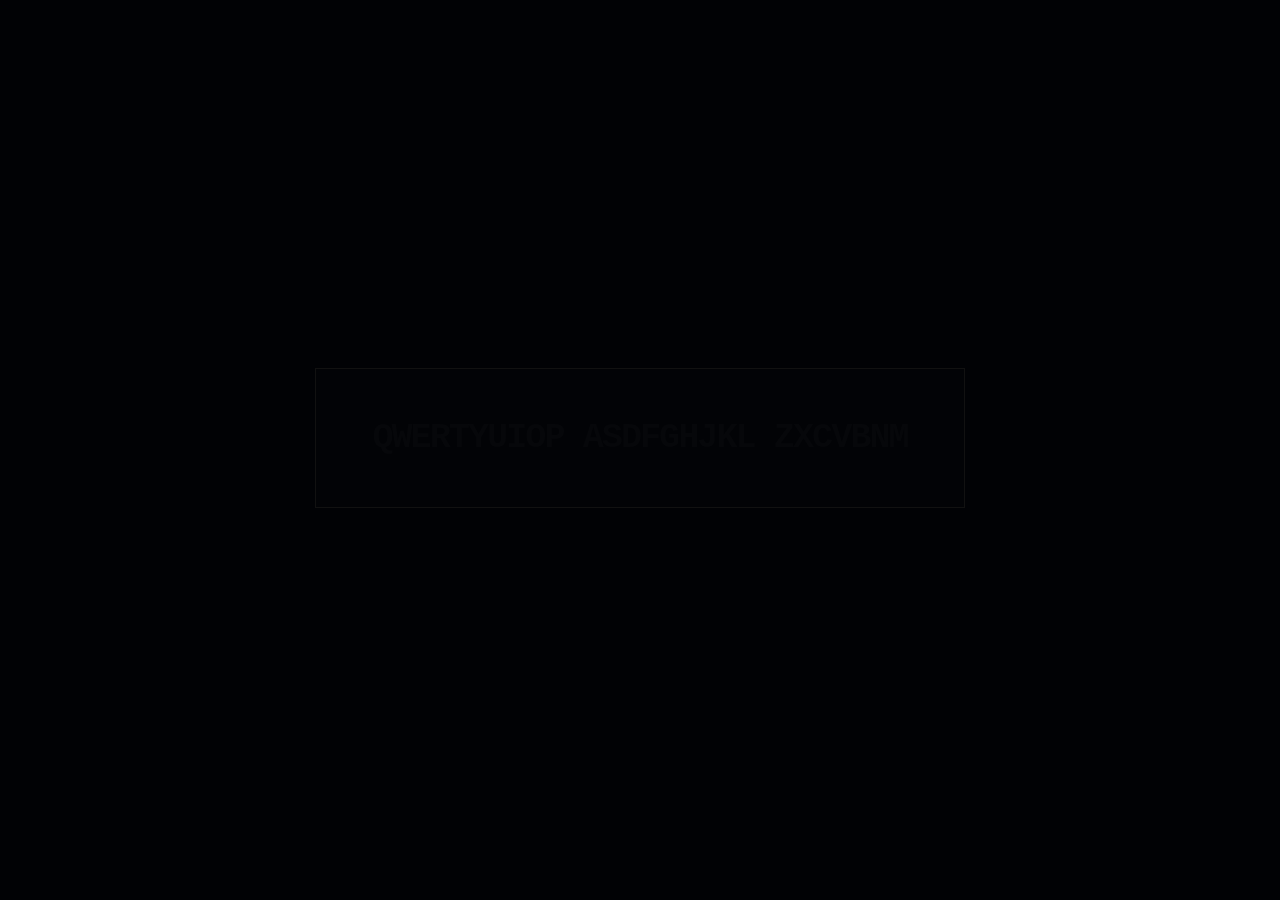
==== index.html @ 0f481fc5 "Update stage comments in index.html" ====
<!DOCTYPE html>
<html lang="en">
<head>
    <meta charset="UTF-8">
    <meta name="viewport" content="width=device-width, initial-scale=1.0">
    <title>THE EXTRACTOR NEXUS • INITIALIZATION</title>
    <style>
        :root {
            --bg-color: #04060b;
            --card-bg: #090e1a;
            --inner-bg: #05080f;
            --grid-line: #121824;
            --text-main: #f1f5f9;
            --text-muted: #4e5d78;
            --neon-cyan: #06b6d4;
            --neon-blue: #3b82f6;
            --neon-amber: #f59e0b;
            --border-color: #1a2336;
        }
        * { box-sizing: border-box; margin: 0; padding: 0; }
        body, html {
            background-color: var(--bg-color);
            color: var(--text-main);
            font-family: "Courier New", Courier, monospace;
            width: 100%;
            height: 100%;
            overflow-x: hidden;
        }

        /* --- STAGE 1: CINEMATIC MULTIMEDIA VIEWFINDER --- */
        #cinematic-viewport {
            position: fixed;
            top: 0;
            left: 0;
            width: 100%;
            height: 100%;
            background-color: #010205;
            z-index: 9999;
            display: flex;
            flex-direction: column;
            align-items: center;
            justify-content: center;
            padding: 2rem;
        }

        .typing-montage-frame {
            width: 100%;
            max-width: 650px;
            height: 140px;
            border: 1px solid #111;
            margin-bottom: 1.5rem;
            display: flex;
            align-items: center;
            justify-content: center;
            background: #020306;
            overflow: hidden;
            position: relative;
        }
        .montage-clip-bg {
            font-size: 2.2rem;
            font-weight: 900;
            color: rgba(255,255,255,0.02);
            letter-spacing: -2px;
            position: absolute;
            width: 150%;
            text-align: center;
            user-select: none;
        }
        .live-carriage-line {
            font-size: 1.1rem;
            color: #00ffcc;
            text-shadow: 0 0 8px rgba(0,255,204,0.4);
            width: 90%;
            text-align: left;
            border-right: 2px solid #00ffcc;
            white-space: pre-wrap;
            overflow: hidden;
        }

        .pneumatic-container {
            width: 100%;
            max-width: 500px;
            height: 60px;
            border: 2px solid var(--border-color);
            background: linear-gradient(180deg, rgba(26,35,54,0.2) 0%, rgba(5,8,15,0.4) 100%);
            border-radius: 30px;
            display: none;
            align-items: center;
            padding: 0 10px;
        }
        .capsule-cartridge {
            width: 140px;
            height: 40px;
            background: rgba(6, 182, 212, 0.2);
            border: 1px solid var(--neon-cyan);
            border-radius: 20px;
            display: flex;
            align-items: center;
            justify-content: center;
            font-size: 0.75rem;
            color: var(--neon-cyan);
            font-weight: bold;
        }

        .hyperspace-tunnel {
            position: absolute;
            width: 100%;
            height: 100%;
            top: 0;
            left: 0;
            display: none;
            background-color: #010204;
            overflow: hidden;
        }
        .star-vector-line {
            position: absolute;
            background: linear-gradient(90deg, transparent, var(--neon-blue), #ffffff);
            height: 2px;
            border-radius: 50%;
            opacity: 0;
        }

        .terminator-flash-screen {
            position: absolute;
            width: 100%;
            height: 100%;
            top: 0;
            left: 0;
            background: #ffffff;
            opacity: 0;
            display: none;
            z-index: 10000;
        }
        .terminator-logo-container {
            position: absolute;
            width: 100%;
            height: 100%;
            top: 0;
            left: 0;
            background: #04050a;
            display: none;
            flex-direction: column;
            align-items: center;
            justify-content: center;
            z-index: 10001;
        }
        .vector-logo-wrap {
            width: 100%;
            max-width: 550px;
            display: none;
            opacity: 0;
            transform: scale(1.15);
            transition: all 1s cubic-bezier(0.075, 0.82, 0.165, 1);
        }

        /* --- STAGE 2: MONOSPACE TYPEWRITER PROPOSAL DASHBOARD --- */
        #core-dashboard {
            opacity: 0;
            display: none;
            max-width: 1100px;
            margin: 0 auto;
            padding: 2rem 1rem;
            transition: opacity 1s ease-out;
        }
        header { background: rgba(9, 14, 26, 0.9); border: 1px solid var(--border-color); padding: 2rem; border-radius: 4px; margin-bottom: 2rem; }
        .title-main { font-size: 1.8rem; font-weight: 900; color: #ffffff; letter-spacing: 0.05em; }
        .subtitle-main { font-size: 0.85rem; color: var(--neon-cyan); text-transform: uppercase; margin-top: 0.4rem; }
        
        section { background-color: var(--card-bg); border: 1px solid var(--border-color); border-radius: 4px; padding: 2rem; margin-bottom: 2rem; }
        h2 { font-size: 1.15rem; text-transform: uppercase; color: var(--neon-cyan); margin-bottom: 1rem; display: flex; align-items: center; }
        h2::before { content: '> '; color: var(--neon-cyan); }
        p { color: var(--text-muted); font-size: 0.9rem; line-height: 1.6; margin-bottom: 1rem; }

        .fleet-grid { display: grid; grid-template-columns: 1fr; gap: 2rem; margin-bottom: 3rem; }
        .fleet-card { background-color: var(--card-bg); border: 1px solid var(--border-color); border-radius: 4px; padding: 2rem; position: relative; }
        .fleet-card::before { content: ''; position: absolute; top: 0; left: 0; bottom: 0; width: 4px; }
        .fleet-speed::before { background: var(--neon-amber); }
        .fleet-prestige::before { background: var(--neon-cyan); }
        
        .fleet-header { display: flex; justify-content: space-between; align-items: center; border-bottom: 1px solid var(--border-color); padding-bottom: 1rem; margin-bottom: 1.5rem; }
        .fleet-title { font-size: 1.25rem; font-weight: 800; color: #ffffff; }
        .fleet-counter { font-size: 0.75rem; color: var(--neon-cyan); background: rgba(6, 182, 212, 0.08); padding: 0.3rem 0.6rem; border: 1px solid rgba(6, 182, 212, 0.15); }
        
        .armada-grid { display: grid; grid-template-columns: repeat(auto-fill, minmax(200px, 1fr)); gap: 0.6rem; }
        .armada-node { background-color: var(--inner-bg); border: 1px solid var(--border-color); border-radius: 4px; padding: 0.8rem; display: flex; justify-content: space-between; align-items: center; }
        .node-brand { font-size: 0.8rem; font-weight: 700; color: #ffffff; }
        .node-tag { font-size: 0.6rem; color: var(--text-muted); text-transform: uppercase; }
        .node-indicator { width: 5px; height: 5px; background-color: var(--neon-cyan); border-radius: 50%; box-shadow: 0 0 6px var(--neon-cyan); }
        .fleet-speed .node-indicator { background-color: var(--neon-amber); box-shadow: 0 0 6px var(--neon-amber); }

        .intake-section { background-color: var(--card-bg); border: 1px solid var(--border-color); padding: 2rem; border-radius: 4px; }
        .form-grid { display: grid; grid-template-columns: 1fr 1fr; gap: 1rem; margin-bottom: 1rem; }
        .form-group { display: flex; flex-direction: column; margin-bottom: 1rem; }
        label { font-size: 0.75rem; text-transform: uppercase; color: var(--text-muted); margin-bottom: 0.3rem; }
        input, textarea { background: #04060b; border: 1px solid var(--border-color); border-radius: 2px; padding: 0.75rem; color: #ffffff; font-family: monospace; font-size: 0.9rem; }
        button.submit-btn { width: 100%; background: transparent; border: 1px solid var(--neon-blue); color: var(--neon-blue); padding: 1.1rem; font-family: monospace; font-size: 0.9rem; font-weight: 700; text-transform: uppercase; cursor: pointer; margin-top: 0.5rem; transition: all 0.2s; }
        button.submit-btn:hover { background: var(--neon-blue); color: #ffffff; }
        
        .skip-intro-btn { position: absolute; bottom: 2rem; right: 2rem; background: transparent; border: 1px solid #222; color: #444; padding: 0.5rem 1rem; font-size: 0.75rem; cursor: pointer; z-index: 11000; }
    </style>
</head>
<body>

    <!-- STAGE 1: INTRO TIMELINE OBJECTS -->
    <div id="cinematic-viewport">
        <div id="montage-box" class="typing-montage-frame">
            <div class="montage-clip-bg">QWERTYUIOP ASDFGHJKL ZXCVBNM</div>
            <div id="carriage-line" class="live-carriage-line"></div>
        </div>

        <div id="tube-conduit" class="pneumatic-container">
            <div id="capsule-node" class="capsule-cartridge">TELEGRAM_PIPE_INJECT</div>
        </div>

        <div id="warp-tunnel" class="hyperspace-tunnel"></div>
        <div id="whiteout" class="terminator-flash-screen"></div>

        <div id="terminator-box" class="terminator-logo-container">
            <div id="vector-logo-1" class="vector-logo-wrap">
                <svg viewBox="0 0 800 200" width="100%">
                    <defs>
                        <linearGradient id="steel" x1="0%" y1="0%" x2="100%" y2="100%">
                            <stop offset="0%" stop-color="#94a3b8"/>
                            <stop offset="50%" stop-color="#cbd5e1"/>
                            <stop offset="100%" stop-color="#475569"/>
                        </linearGradient>
                    </defs>
                    <path d="M50,130 L180,40 L160,110 L320,110 L50,150 Z" fill="none" stroke="url(#steel)" stroke-width="4"/>
                    <circle cx="180" cy="40" r="6" fill="#06b6d4"/>
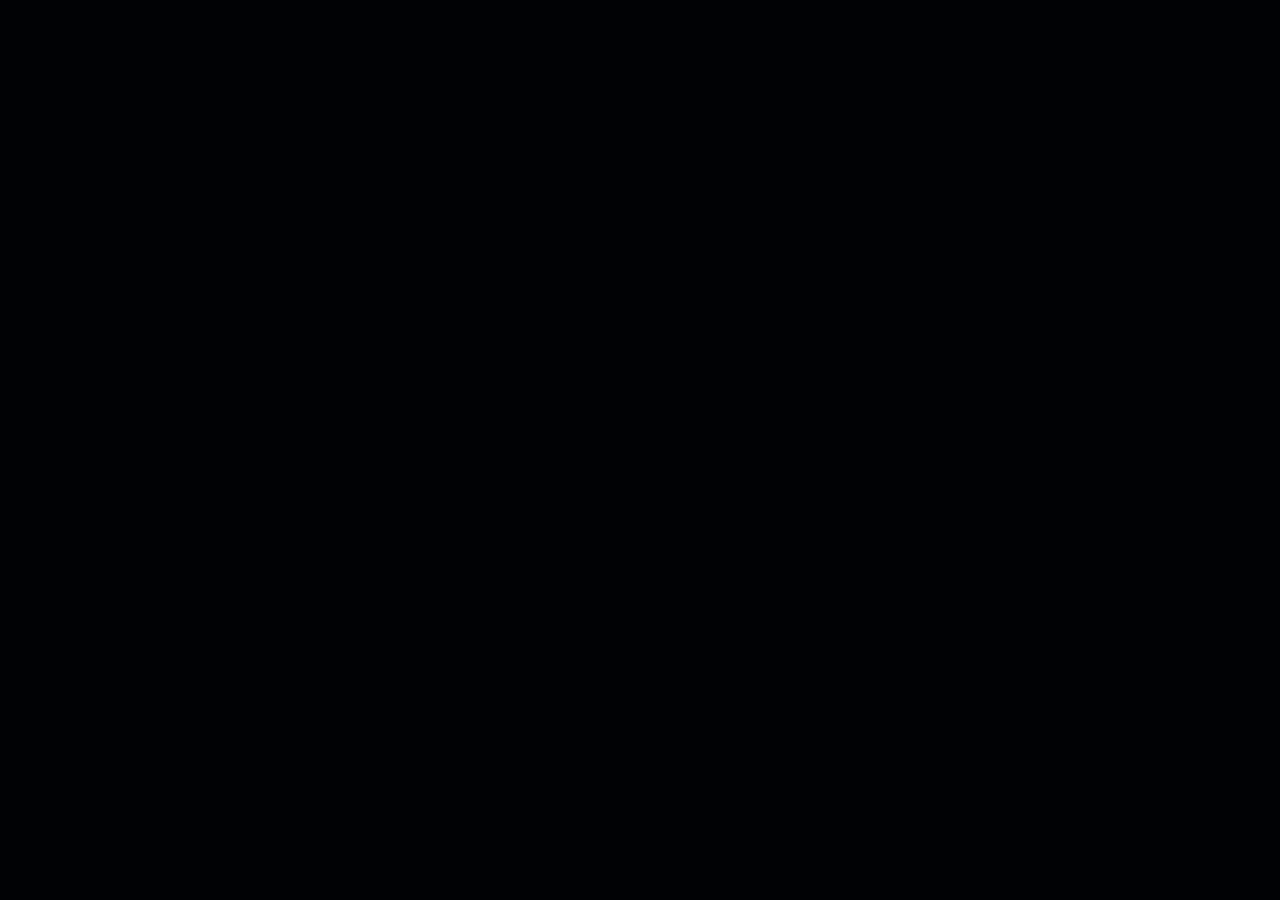
==== commit 0dfc5610: "Refactor index.html for title and style updates Updated the title and various CSS styles for better " ====
--- a/index.html
+++ b/index.html
@@ -3,19 +3,19 @@
 <head>
     <meta charset="UTF-8">
     <meta name="viewport" content="width=device-width, initial-scale=1.0">
-    <title>THE EXTRACTOR NEXUS • INITIALIZATION</title>
+    <title>THE EXTRACTOR NEXUS • ENTERPRISE HUB CONFIG</title>
     <style>
         :root {
-            --bg-color: #04060b;
-            --card-bg: #090e1a;
-            --inner-bg: #05080f;
-            --grid-line: #121824;
+            --bg-color: #03050a;
+            --card-bg: #080d18;
+            --inner-bg: #04060c;
+            --grid-line: #101622;
             --text-main: #f1f5f9;
             --text-muted: #4e5d78;
             --neon-cyan: #06b6d4;
             --neon-blue: #3b82f6;
             --neon-amber: #f59e0b;
-            --border-color: #1a2336;
+            --border-color: #162032;
         }
         * { box-sizing: border-box; margin: 0; padding: 0; }
         body, html {
@@ -27,7 +27,7 @@
             overflow-x: hidden;
         }
 
-        /* --- STAGE 1: CINEMATIC MULTIMEDIA VIEWFINDER --- */
+        /* --- MODULE 1: THE MARVEL / JOHN WICK CINEMATIC SEQUENCING STAGE --- */
         #cinematic-viewport {
             position: fixed;
             top: 0;
@@ -42,7 +42,6 @@
             justify-content: center;
             padding: 2rem;
         }
-
         .typing-montage-frame {
             width: 100%;
             max-width: 650px;
@@ -56,174 +55,84 @@
             overflow: hidden;
             position: relative;
         }
-        .montage-clip-bg {
-            font-size: 2.2rem;
-            font-weight: 900;
-            color: rgba(255,255,255,0.02);
-            letter-spacing: -2px;
-            position: absolute;
-            width: 150%;
-            text-align: center;
-            user-select: none;
-        }
-        .live-carriage-line {
-            font-size: 1.1rem;
-            color: #00ffcc;
-            text-shadow: 0 0 8px rgba(0,255,204,0.4);
-            width: 90%;
-            text-align: left;
-            border-right: 2px solid #00ffcc;
-            white-space: pre-wrap;
-            overflow: hidden;
-        }
+        .montage-clip-bg { font-size: 2.2rem; font-weight: 900; color: rgba(255,255,255,0.02); letter-spacing: -2px; position: absolute; width: 150%; text-align: center; user-select: none; }
+        .live-carriage-line { font-size: 1.1rem; color: #00ffcc; text-shadow: 0 0 8px rgba(0,255,204,0.4); width: 90%; text-align: left; border-right: 2px solid #00ffcc; white-space: pre-wrap; overflow: hidden; }
+        .pneumatic-container { width: 100%; max-width: 500px; height: 60px; border: 2px solid var(--border-color); background: linear-gradient(180deg, rgba(26,35,54,0.2) 0%, rgba(5,8,15,0.4) 100%); border-radius: 30px; display: none; align-items: center; padding: 0 10px; }
+        .capsule-cartridge { width: 140px; height: 40px; background: rgba(6, 182, 212, 0.2); border: 1px solid var(--neon-cyan); border-radius: 20px; display: flex; align-items: center; justify-content: center; font-size: 0.75rem; color: var(--neon-cyan); font-weight: bold; }
+        .hyperspace-tunnel { position: absolute; width: 100%; height: 100%; top: 0; left: 0; display: none; background-color: #010204; overflow: hidden; }
+        .star-vector-line { position: absolute; background: linear-gradient(90deg, transparent, var(--neon-blue), #ffffff); height: 2px; border-radius: 50%; opacity: 0; }
+        .terminator-flash-screen { position: absolute; width: 100%; height: 100%; top: 0; left: 0; background: #ffffff; opacity: 0; display: none; z-index: 10000; }
+        .terminator-logo-container { position: absolute; width: 100%; height: 100%; top: 0; left: 0; background: #04050a; display: none; flex-direction: column; align-items: center; justify-content: center; z-index: 10001; }
+        .vector-logo-wrap { width: 100%; max-width: 550px; display: none; opacity: 0; transform: scale(1.15); transition: all 1s cubic-bezier(0.075, 0.82, 0.165, 1); }
+        .skip-intro-btn { position: absolute; bottom: 2rem; right: 2rem; background: transparent; border: 1px solid #222; color: #444; padding: 0.5rem 1rem; font-size: 0.75rem; cursor: pointer; z-index: 11000; }
 
-        .pneumatic-container {
-            width: 100%;
-            max-width: 500px;
-            height: 60px;
-            border: 2px solid var(--border-color);
-            background: linear-gradient(180deg, rgba(26,35,54,0.2) 0%, rgba(5,8,15,0.4) 100%);
-            border-radius: 30px;
-            display: none;
-            align-items: center;
-            padding: 0 10px;
-        }
-        .capsule-cartridge {
-            width: 140px;
-            height: 40px;
-            background: rgba(6, 182, 212, 0.2);
-            border: 1px solid var(--neon-cyan);
-            border-radius: 20px;
-            display: flex;
-            align-items: center;
-            justify-content: center;
-            font-size: 0.75rem;
-            color: var(--neon-cyan);
-            font-weight: bold;
-        }
-
-        .hyperspace-tunnel {
-            position: absolute;
-            width: 100%;
-            height: 100%;
-            top: 0;
-            left: 0;
-            display: none;
-            background-color: #010204;
-            overflow: hidden;
-        }
-        .star-vector-line {
-            position: absolute;
-            background: linear-gradient(90deg, transparent, var(--neon-blue), #ffffff);
-            height: 2px;
-            border-radius: 50%;
-            opacity: 0;
-        }
-
-        .terminator-flash-screen {
-            position: absolute;
-            width: 100%;
-            height: 100%;
-            top: 0;
-            left: 0;
-            background: #ffffff;
+        /* --- STAGE 2: MULTI-MODULE WORKSPACE CORE --- */
+        #core-workspace {
             opacity: 0;
             display: none;
-            z-index: 10000;
-        }
-        .terminator-logo-container {
-            position: absolute;
-            width: 100%;
-            height: 100%;
-            top: 0;
-            left: 0;
-            background: #04050a;
-            display: none;
-            flex-direction: column;
-            align-items: center;
-            justify-content: center;
-            z-index: 10001;
-        }
-        .vector-logo-wrap {
-            width: 100%;
-            max-width: 550px;
-            display: none;
-            opacity: 0;
-            transform: scale(1.15);
-            transition: all 1s cubic-bezier(0.075, 0.82, 0.165, 1);
-        }
-
-        /* --- STAGE 2: MONOSPACE TYPEWRITER PROPOSAL DASHBOARD --- */
-        #core-dashboard {
-            opacity: 0;
-            display: none;
-            max-width: 1100px;
+            max-width: 1150px;
             margin: 0 auto;
             padding: 2rem 1rem;
             transition: opacity 1s ease-out;
         }
-        header { background: rgba(9, 14, 26, 0.9); border: 1px solid var(--border-color); padding: 2rem; border-radius: 4px; margin-bottom: 2rem; }
-        .title-main { font-size: 1.8rem; font-weight: 900; color: #ffffff; letter-spacing: 0.05em; }
-        .subtitle-main { font-size: 0.85rem; color: var(--neon-cyan); text-transform: uppercase; margin-top: 0.4rem; }
-        
+        header { background: rgba(8, 13, 24, 0.95); border: 1px solid var(--border-color); padding: 2rem; border-radius: 4px; margin-bottom: 1.5rem; }
+        .title-main { font-size: 1.9rem; font-weight: 900; color: #ffffff; letter-spacing: 0.05em; }
+        .subtitle-main { font-size: 0.85rem; color: var(--neon-cyan); text-transform: uppercase; margin-top: 0.4rem; letter-spacing: 1px; }
+
+        /* Tactical Command Tabs System Layout */
+        .terminal-tab-bar { display: flex; gap: 0.5rem; margin-bottom: 2rem; border-bottom: 1px solid var(--border-color); padding-bottom: 0.5rem; }
+        .tab-trigger { background: #05080f; border: 1px solid var(--border-color); color: var(--text-muted); padding: 0.8rem 1.5rem; font-family: monospace; font-size: 0.85rem; font-weight: bold; cursor: pointer; text-transform: uppercase; transition: all 0.2s; border-radius: 2px; }
+        .tab-trigger:hover { color: #ffffff; border-color: var(--neon-cyan); }
+        .tab-trigger.active-module { background: rgba(6, 182, 212, 0.08); border-color: var(--neon-cyan); color: var(--neon-cyan); text-shadow: 0 0 6px rgba(6,182,212,0.3); }
+
+        .workspace-panel { display: none; animation: panel-fade 0.4s ease-out; }
+        .workspace-panel.active-panel { display: block; }
+        @keyframes panel-fade { from { opacity: 0; transform: translateY(5px); } to { opacity: 1; transform: translateY(0); } }
+
         section { background-color: var(--card-bg); border: 1px solid var(--border-color); border-radius: 4px; padding: 2rem; margin-bottom: 2rem; }
-        h2 { font-size: 1.15rem; text-transform: uppercase; color: var(--neon-cyan); margin-bottom: 1rem; display: flex; align-items: center; }
+        h2 { font-size: 1.2rem; text-transform: uppercase; color: var(--neon-cyan); margin-bottom: 1.2rem; display: flex; align-items: center; }
         h2::before { content: '> '; color: var(--neon-cyan); }
-        p { color: var(--text-muted); font-size: 0.9rem; line-height: 1.6; margin-bottom: 1rem; }
+        p { color: var(--text-muted); font-size: 0.95rem; line-height: 1.6; margin-bottom: 1.25rem; }
 
-        .fleet-grid { display: grid; grid-template-columns: 1fr; gap: 2rem; margin-bottom: 3rem; }
+        /* Real Estate Fleet Command Layouts */
+        .fleet-grid { display: grid; grid-template-columns: 1fr; gap: 2rem; }
         .fleet-card { background-color: var(--card-bg); border: 1px solid var(--border-color); border-radius: 4px; padding: 2rem; position: relative; }
         .fleet-card::before { content: ''; position: absolute; top: 0; left: 0; bottom: 0; width: 4px; }
         .fleet-speed::before { background: var(--neon-amber); }
         .fleet-prestige::before { background: var(--neon-cyan); }
-        
         .fleet-header { display: flex; justify-content: space-between; align-items: center; border-bottom: 1px solid var(--border-color); padding-bottom: 1rem; margin-bottom: 1.5rem; }
-        .fleet-title { font-size: 1.25rem; font-weight: 800; color: #ffffff; }
+        .fleet-title { font-size: 1.3rem; font-weight: 800; color: #ffffff; }
         .fleet-counter { font-size: 0.75rem; color: var(--neon-cyan); background: rgba(6, 182, 212, 0.08); padding: 0.3rem 0.6rem; border: 1px solid rgba(6, 182, 212, 0.15); }
-        
-        .armada-grid { display: grid; grid-template-columns: repeat(auto-fill, minmax(200px, 1fr)); gap: 0.6rem; }
-        .armada-node { background-color: var(--inner-bg); border: 1px solid var(--border-color); border-radius: 4px; padding: 0.8rem; display: flex; justify-content: space-between; align-items: center; }
-        .node-brand { font-size: 0.8rem; font-weight: 700; color: #ffffff; }
-        .node-tag { font-size: 0.6rem; color: var(--text-muted); text-transform: uppercase; }
+        .armada-grid { display: grid; grid-template-columns: repeat(auto-fill, minmax(210px, 1fr)); gap: 0.6rem; }
+        .armada-node { background-color: var(--inner-bg); border: 1px solid var(--border-color); border-radius: 4px; padding: 0.85rem; display: flex; justify-content: space-between; align-items: center; }
+        .node-brand { font-size: 0.85rem; font-weight: 700; color: #ffffff; }
+        .node-tag { font-size: 0.65rem; color: var(--text-muted); text-transform: uppercase; }
         .node-indicator { width: 5px; height: 5px; background-color: var(--neon-cyan); border-radius: 50%; box-shadow: 0 0 6px var(--neon-cyan); }
         .fleet-speed .node-indicator { background-color: var(--neon-amber); box-shadow: 0 0 6px var(--neon-amber); }
 
-        .intake-section { background-color: var(--card-bg); border: 1px solid var(--border-color); padding: 2rem; border-radius: 4px; }
+        /* Proposal Strategic Matrix Tables */
+        .proposal-matrix-table { width: 100%; border-collapse: collapse; margin-top: 1rem; margin-bottom: 1.5rem; }
+        .proposal-matrix-table th { background: rgba(18, 22, 34, 0.6); text-align: left; padding: 1rem; font-size: 0.8rem; text-transform: uppercase; color: var(--neon-cyan); border: 1px solid var(--border-color); }
+        .proposal-matrix-table td { padding: 1.1rem 1rem; font-size: 0.9rem; line-height: 1.5; border: 1px solid var(--border-color); vertical-align: top; }
+        .row-pillar { font-weight: bold; color: #ffffff; background: rgba(5,8,15,0.3); }
+        .row-broken { color: #f87171; background: rgba(248,113,113,0.02); }
+        .row-nexus { color: #4ade80; background: rgba(74,222,128,0.02); }
+
+        /* Intake Modules */
         .form-grid { display: grid; grid-template-columns: 1fr 1fr; gap: 1rem; margin-bottom: 1rem; }
         .form-group { display: flex; flex-direction: column; margin-bottom: 1rem; }
-        label { font-size: 0.75rem; text-transform: uppercase; color: var(--text-muted); margin-bottom: 0.3rem; }
-        input, textarea { background: #04060b; border: 1px solid var(--border-color); border-radius: 2px; padding: 0.75rem; color: #ffffff; font-family: monospace; font-size: 0.9rem; }
-        button.submit-btn { width: 100%; background: transparent; border: 1px solid var(--neon-blue); color: var(--neon-blue); padding: 1.1rem; font-family: monospace; font-size: 0.9rem; font-weight: 700; text-transform: uppercase; cursor: pointer; margin-top: 0.5rem; transition: all 0.2s; }
-        button.submit-btn:hover { background: var(--neon-blue); color: #ffffff; }
+        label { font-size: 0.75rem; text-transform: uppercase; color: var(--text-muted); margin-bottom: 0.4rem; letter-spacing: 0.05em; }
+        input, textarea { background: #04060c; border: 1px solid var(--border-color); border-radius: 2px; padding: 0.85rem; color: #ffffff; font-family: monospace; font-size: 0.9rem; }
+        input:focus, textarea:focus { outline: none; border-color: var(--neon-cyan); }
+        button.submit-btn { width: 100%; background: transparent; border: 1px solid var(--neon-blue); color: var(--neon-blue); padding: 1.2rem; font-family: monospace; font-size: 0.9rem; font-weight: 700; text-transform: uppercase; cursor: pointer; margin-top: 0.5rem; transition: all 0.2s; border-radius: 2px; }
+        button.submit-btn:hover { background: var(--neon-blue); color: #ffffff; box-shadow: 0 0 15px rgba(59,130,246,0.3); }
         
-        .skip-intro-btn { position: absolute; bottom: 2rem; right: 2rem; background: transparent; border: 1px solid #222; color: #444; padding: 0.5rem 1rem; font-size: 0.75rem; cursor: pointer; z-index: 11000; }
+        footer { text-align: center; font-size: 0.75rem; color: var(--text-muted); margin-top: 4rem; padding-bottom: 2rem; border-top: 1px solid var(--border-color); padding-top: 1.5rem; }
     </style>
 </head>
 <body>
 
-    <!-- STAGE 1: INTRO TIMELINE OBJECTS -->
+    <!-- ========================================================
+       MODULE 1: CINEMATIC TRAILER INTRO MATRIX VIEWFINDER LAYER
+       ======================================================== -->
     <div id="cinematic-viewport">
-        <div id="montage-box" class="typing-montage-frame">
-            <div class="montage-clip-bg">QWERTYUIOP ASDFGHJKL ZXCVBNM</div>
-            <div id="carriage-line" class="live-carriage-line"></div>
-        </div>
-
-        <div id="tube-conduit" class="pneumatic-container">
-            <div id="capsule-node" class="capsule-cartridge">TELEGRAM_PIPE_INJECT</div>
-        </div>
-
-        <div id="warp-tunnel" class="hyperspace-tunnel"></div>
-        <div id="whiteout" class="terminator-flash-screen"></div>
-
-        <div id="terminator-box" class="terminator-logo-container">
-            <div id="vector-logo-1" class="vector-logo-wrap">
-                <svg viewBox="0 0 800 200" width="100%">
-                    <defs>
-                        <linearGradient id="steel" x1="0%" y1="0%" x2="100%" y2="100%">
-                            <stop offset="0%" stop-color="#94a3b8"/>
-                            <stop offset="50%" stop-color="#cbd5e1"/>
-                            <stop offset="100%" stop-color="#475569"/>
-                        </linearGradient>
-                    </defs>
-                    <path d="M50,130 L180,40 L160,110 L320,110 L50,150 Z" fill="none" stroke="url(#steel)" stroke-width="4"/>
-                    <circle cx="180" cy="40" r="6" fill="#06b6d4"/>
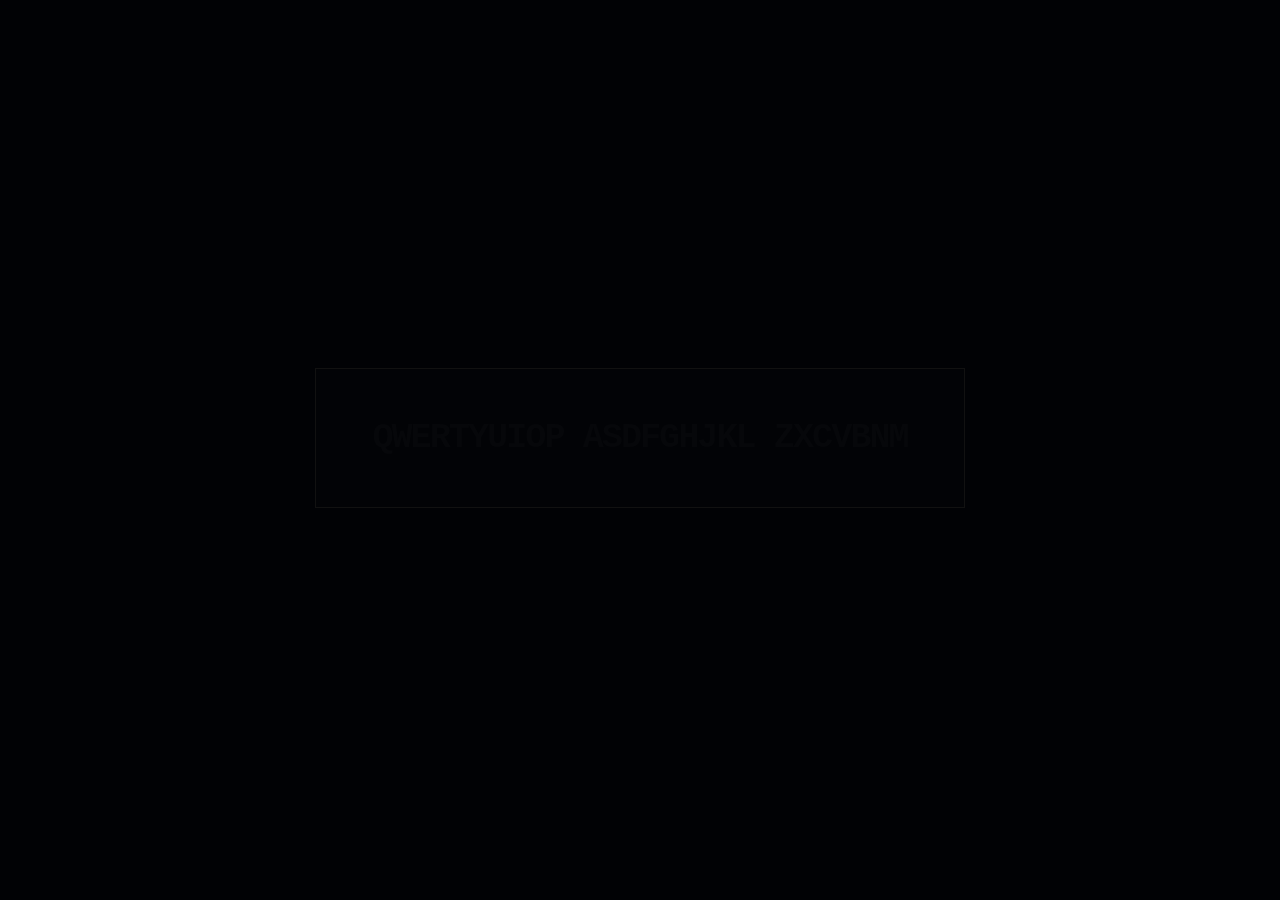
==== commit 5622cd59: "Modify title and style variables in index.html Updated the title and various CSS styles for improved" ====
--- a/index.html
+++ b/index.html
@@ -3,19 +3,19 @@
 <head>
     <meta charset="UTF-8">
     <meta name="viewport" content="width=device-width, initial-scale=1.0">
-    <title>THE EXTRACTOR NEXUS • ENTERPRISE HUB CONFIG</title>
+    <title>THE EXTRACTOR NEXUS • INITIALIZATION</title>
     <style>
         :root {
-            --bg-color: #03050a;
-            --card-bg: #080d18;
-            --inner-bg: #04060c;
-            --grid-line: #101622;
+            --bg-color: #04060b;
+            --card-bg: #090e1a;
+            --inner-bg: #05080f;
+            --grid-line: #121824;
             --text-main: #f1f5f9;
             --text-muted: #4e5d78;
             --neon-cyan: #06b6d4;
             --neon-blue: #3b82f6;
             --neon-amber: #f59e0b;
-            --border-color: #162032;
+            --border-color: #1a2336;
         }
         * { box-sizing: border-box; margin: 0; padding: 0; }
         body, html {
@@ -27,7 +27,7 @@
             overflow-x: hidden;
         }
 
-        /* --- MODULE 1: THE MARVEL / JOHN WICK CINEMATIC SEQUENCING STAGE --- */
+        /* --- STAGE 1: CINEMATIC MULTIMEDIA VIEWFINDER --- */
         #cinematic-viewport {
             position: fixed;
             top: 0;
@@ -42,6 +42,7 @@
             justify-content: center;
             padding: 2rem;
         }
+
         .typing-montage-frame {
             width: 100%;
             max-width: 650px;
@@ -55,84 +56,173 @@
             overflow: hidden;
             position: relative;
         }
-        .montage-clip-bg { font-size: 2.2rem; font-weight: 900; color: rgba(255,255,255,0.02); letter-spacing: -2px; position: absolute; width: 150%; text-align: center; user-select: none; }
-        .live-carriage-line { font-size: 1.1rem; color: #00ffcc; text-shadow: 0 0 8px rgba(0,255,204,0.4); width: 90%; text-align: left; border-right: 2px solid #00ffcc; white-space: pre-wrap; overflow: hidden; }
-        .pneumatic-container { width: 100%; max-width: 500px; height: 60px; border: 2px solid var(--border-color); background: linear-gradient(180deg, rgba(26,35,54,0.2) 0%, rgba(5,8,15,0.4) 100%); border-radius: 30px; display: none; align-items: center; padding: 0 10px; }
-        .capsule-cartridge { width: 140px; height: 40px; background: rgba(6, 182, 212, 0.2); border: 1px solid var(--neon-cyan); border-radius: 20px; display: flex; align-items: center; justify-content: center; font-size: 0.75rem; color: var(--neon-cyan); font-weight: bold; }
-        .hyperspace-tunnel { position: absolute; width: 100%; height: 100%; top: 0; left: 0; display: none; background-color: #010204; overflow: hidden; }
-        .star-vector-line { position: absolute; background: linear-gradient(90deg, transparent, var(--neon-blue), #ffffff); height: 2px; border-radius: 50%; opacity: 0; }
-        .terminator-flash-screen { position: absolute; width: 100%; height: 100%; top: 0; left: 0; background: #ffffff; opacity: 0; display: none; z-index: 10000; }
-        .terminator-logo-container { position: absolute; width: 100%; height: 100%; top: 0; left: 0; background: #04050a; display: none; flex-direction: column; align-items: center; justify-content: center; z-index: 10001; }
-        .vector-logo-wrap { width: 100%; max-width: 550px; display: none; opacity: 0; transform: scale(1.15); transition: all 1s cubic-bezier(0.075, 0.82, 0.165, 1); }
-        .skip-intro-btn { position: absolute; bottom: 2rem; right: 2rem; background: transparent; border: 1px solid #222; color: #444; padding: 0.5rem 1rem; font-size: 0.75rem; cursor: pointer; z-index: 11000; }
-
-        /* --- STAGE 2: MULTI-MODULE WORKSPACE CORE --- */
-        #core-workspace {
-            opacity: 0;
-            display: none;
-            max-width: 1150px;
+        .montage-clip-bg {
+            font-size: 2.2rem;
+            font-weight: 900;
+            color: rgba(255,255,255,0.02);
+            letter-spacing: -2px;
+            position: absolute;
+            width: 150%;
+            text-align: center;
+            user-select: none;
+        }
+        .live-carriage-line {
+            font-size: 1.1rem;
+            color: #00ffcc;
+            text-shadow: 0 0 8px rgba(0,255,204,0.4);
+            width: 90%;
+            text-align: left;
+            border-right: 2px solid #00ffcc;
+            white-space: pre-wrap;
+            overflow: hidden;
+        }
+
+        .pneumatic-container {
+            width: 100%;
+            max-width: 500px;
+            height: 60px;
+            border: 2px solid var(--border-color);
+            background: linear-gradient(180deg, rgba(26,35,54,0.2) 0%, rgba(5,8,15,0.4) 100%);
+            border-radius: 30px;
+            display: none;
+            align-items: center;
+            padding: 0 10px;
+        }
+        .capsule-cartridge {
+            width: 140px;
+            height: 40px;
+            background: rgba(6, 182, 212, 0.2);
+            border: 1px solid var(--neon-cyan);
+            border-radius: 20px;
+            display: flex;
+            align-items: center;
+            justify-content: center;
+            font-size: 0.75rem;
+            color: var(--neon-cyan);
+            font-weight: bold;
+        }
+
+        .hyperspace-tunnel {
+            position: absolute;
+            width: 100%;
+            height: 100%;
+            top: 0;
+            left: 0;
+            display: none;
+            background-color: #010204;
+            overflow: hidden;
+        }
+        .star-vector-line {
+            position: absolute;
+            background: linear-gradient(90deg, transparent, var(--neon-blue), #ffffff);
+            height: 2px;
+            border-radius: 50%;
+            opacity: 0;
+        }
+
+        .terminator-flash-screen {
+            position: absolute;
+            width: 100%;
+            height: 100%;
+            top: 0;
+            left: 0;
+            background: #ffffff;
+            opacity: 0;
+            display: none;
+            z-index: 10000;
+        }
+        .terminator-logo-container {
+            position: absolute;
+            width: 100%;
+            height: 100%;
+            top: 0;
+            left: 0;
+            background: #04050a;
+            display: none;
+            flex-direction: column;
+            align-items: center;
+            justify-content: center;
+            z-index: 10001;
+        }
+        .vector-logo-wrap {
+            width: 100%;
+            max-width: 550px;
+            display: none;
+            opacity: 0;
+            transform: scale(1.15);
+            transition: all 1s cubic-bezier(0.075, 0.82, 0.165, 1);
+        }
+
+        /* --- STAGE 2: MONOSPACE TYPEWRITER PROPOSAL DASHBOARD --- */
+        #core-dashboard {
+            opacity: 0;
+            display: none;
+            max-width: 1100px;
             margin: 0 auto;
             padding: 2rem 1rem;
             transition: opacity 1s ease-out;
         }
-        header { background: rgba(8, 13, 24, 0.95); border: 1px solid var(--border-color); padding: 2rem; border-radius: 4px; margin-bottom: 1.5rem; }
-        .title-main { font-size: 1.9rem; font-weight: 900; color: #ffffff; letter-spacing: 0.05em; }
-        .subtitle-main { font-size: 0.85rem; color: var(--neon-cyan); text-transform: uppercase; margin-top: 0.4rem; letter-spacing: 1px; }
-
-        /* Tactical Command Tabs System Layout */
-        .terminal-tab-bar { display: flex; gap: 0.5rem; margin-bottom: 2rem; border-bottom: 1px solid var(--border-color); padding-bottom: 0.5rem; }
-        .tab-trigger { background: #05080f; border: 1px solid var(--border-color); color: var(--text-muted); padding: 0.8rem 1.5rem; font-family: monospace; font-size: 0.85rem; font-weight: bold; cursor: pointer; text-transform: uppercase; transition: all 0.2s; border-radius: 2px; }
-        .tab-trigger:hover { color: #ffffff; border-color: var(--neon-cyan); }
-        .tab-trigger.active-module { background: rgba(6, 182, 212, 0.08); border-color: var(--neon-cyan); color: var(--neon-cyan); text-shadow: 0 0 6px rgba(6,182,212,0.3); }
-
-        .workspace-panel { display: none; animation: panel-fade 0.4s ease-out; }
-        .workspace-panel.active-panel { display: block; }
-        @keyframes panel-fade { from { opacity: 0; transform: translateY(5px); } to { opacity: 1; transform: translateY(0); } }
-
+        header { background: rgba(9, 14, 26, 0.9); border: 1px solid var(--border-color); padding: 2rem; border-radius: 4px; margin-bottom: 2rem; }
+        .title-main { font-size: 1.8rem; font-weight: 900; color: #ffffff; letter-spacing: 0.05em; }
+        .subtitle-main { font-size: 0.85rem; color: var(--neon-cyan); text-transform: uppercase; margin-top: 0.4rem; }
+        
         section { background-color: var(--card-bg); border: 1px solid var(--border-color); border-radius: 4px; padding: 2rem; margin-bottom: 2rem; }
-        h2 { font-size: 1.2rem; text-transform: uppercase; color: var(--neon-cyan); margin-bottom: 1.2rem; display: flex; align-items: center; }
+        h2 { font-size: 1.15rem; text-transform: uppercase; color: var(--neon-cyan); margin-bottom: 1rem; display: flex; align-items: center; }
         h2::before { content: '> '; color: var(--neon-cyan); }
-        p { color: var(--text-muted); font-size: 0.95rem; line-height: 1.6; margin-bottom: 1.25rem; }
-
-        /* Real Estate Fleet Command Layouts */
-        .fleet-grid { display: grid; grid-template-columns: 1fr; gap: 2rem; }
+        p { color: var(--text-muted); font-size: 0.9rem; line-height: 1.6; margin-bottom: 1rem; }
+
+        .fleet-grid { display: grid; grid-template-columns: 1fr; gap: 2rem; margin-bottom: 3rem; }
         .fleet-card { background-color: var(--card-bg); border: 1px solid var(--border-color); border-radius: 4px; padding: 2rem; position: relative; }
         .fleet-card::before { content: ''; position: absolute; top: 0; left: 0; bottom: 0; width: 4px; }
         .fleet-speed::before { background: var(--neon-amber); }
         .fleet-prestige::before { background: var(--neon-cyan); }
+        
         .fleet-header { display: flex; justify-content: space-between; align-items: center; border-bottom: 1px solid var(--border-color); padding-bottom: 1rem; margin-bottom: 1.5rem; }
-        .fleet-title { font-size: 1.3rem; font-weight: 800; color: #ffffff; }
+        .fleet-title { font-size: 1.25rem; font-weight: 800; color: #ffffff; }
         .fleet-counter { font-size: 0.75rem; color: var(--neon-cyan); background: rgba(6, 182, 212, 0.08); padding: 0.3rem 0.6rem; border: 1px solid rgba(6, 182, 212, 0.15); }
-        .armada-grid { display: grid; grid-template-columns: repeat(auto-fill, minmax(210px, 1fr)); gap: 0.6rem; }
-        .armada-node { background-color: var(--inner-bg); border: 1px solid var(--border-color); border-radius: 4px; padding: 0.85rem; display: flex; justify-content: space-between; align-items: center; }
-        .node-brand { font-size: 0.85rem; font-weight: 700; color: #ffffff; }
-        .node-tag { font-size: 0.65rem; color: var(--text-muted); text-transform: uppercase; }
+        
+        .armada-grid { display: grid; grid-template-columns: repeat(auto-fill, minmax(200px, 1fr)); gap: 0.6rem; }
+        .armada-node { background-color: var(--inner-bg); border: 1px solid var(--border-color); border-radius: 4px; padding: 0.8rem; display: flex; justify-content: space-between; align-items: center; }
+        .node-brand { font-size: 0.8rem; font-weight: 700; color: #ffffff; }
+        .node-tag { font-size: 0.6rem; color: var(--text-muted); text-transform: uppercase; }
         .node-indicator { width: 5px; height: 5px; background-color: var(--neon-cyan); border-radius: 50%; box-shadow: 0 0 6px var(--neon-cyan); }
         .fleet-speed .node-indicator { background-color: var(--neon-amber); box-shadow: 0 0 6px var(--neon-amber); }
 
-        /* Proposal Strategic Matrix Tables */
-        .proposal-matrix-table { width: 100%; border-collapse: collapse; margin-top: 1rem; margin-bottom: 1.5rem; }
-        .proposal-matrix-table th { background: rgba(18, 22, 34, 0.6); text-align: left; padding: 1rem; font-size: 0.8rem; text-transform: uppercase; color: var(--neon-cyan); border: 1px solid var(--border-color); }
-        .proposal-matrix-table td { padding: 1.1rem 1rem; font-size: 0.9rem; line-height: 1.5; border: 1px solid var(--border-color); vertical-align: top; }
-        .row-pillar { font-weight: bold; color: #ffffff; background: rgba(5,8,15,0.3); }
-        .row-broken { color: #f87171; background: rgba(248,113,113,0.02); }
-        .row-nexus { color: #4ade80; background: rgba(74,222,128,0.02); }
-
-        /* Intake Modules */
+        .intake-section { background-color: var(--card-bg); border: 1px solid var(--border-color); padding: 2rem; border-radius: 4px; }
         .form-grid { display: grid; grid-template-columns: 1fr 1fr; gap: 1rem; margin-bottom: 1rem; }
         .form-group { display: flex; flex-direction: column; margin-bottom: 1rem; }
-        label { font-size: 0.75rem; text-transform: uppercase; color: var(--text-muted); margin-bottom: 0.4rem; letter-spacing: 0.05em; }
-        input, textarea { background: #04060c; border: 1px solid var(--border-color); border-radius: 2px; padding: 0.85rem; color: #ffffff; font-family: monospace; font-size: 0.9rem; }
-        input:focus, textarea:focus { outline: none; border-color: var(--neon-cyan); }
-        button.submit-btn { width: 100%; background: transparent; border: 1px solid var(--neon-blue); color: var(--neon-blue); padding: 1.2rem; font-family: monospace; font-size: 0.9rem; font-weight: 700; text-transform: uppercase; cursor: pointer; margin-top: 0.5rem; transition: all 0.2s; border-radius: 2px; }
-        button.submit-btn:hover { background: var(--neon-blue); color: #ffffff; box-shadow: 0 0 15px rgba(59,130,246,0.3); }
-        
-        footer { text-align: center; font-size: 0.75rem; color: var(--text-muted); margin-top: 4rem; padding-bottom: 2rem; border-top: 1px solid var(--border-color); padding-top: 1.5rem; }
+        label { font-size: 0.75rem; text-transform: uppercase; color: var(--text-muted); margin-bottom: 0.3rem; }
+        input, textarea { background: #04060b; border: 1px solid var(--border-color); border-radius: 2px; padding: 0.75rem; color: #ffffff; font-family: monospace; font-size: 0.9rem; }
+        button.submit-btn { width: 100%; background: transparent; border: 1px solid var(--neon-blue); color: var(--neon-blue); padding: 1.1rem; font-family: monospace; font-size: 0.9rem; font-weight: 700; text-transform: uppercase; cursor: pointer; margin-top: 0.5rem; transition: all 0.2s; }
+        button.submit-btn:hover { background: var(--neon-blue); color: #ffffff; }
+        
+        .skip-intro-btn { position: absolute; bottom: 2rem; right: 2rem; background: transparent; border: 1px solid #222; color: #444; padding: 0.5rem 1rem; font-size: 0.75rem; cursor: pointer; z-index: 11000; }
     </style>
 </head>
 <body>
 
-    <!-- ========================================================
-       MODULE 1: CINEMATIC TRAILER INTRO MATRIX VIEWFINDER LAYER
-       ======================================================== -->
     <div id="cinematic-viewport">
+        <div id="montage-box" class="typing-montage-frame">
+            <div class="montage-clip-bg">QWERTYUIOP ASDFGHJKL ZXCVBNM</div>
+            <div id="carriage-line" class="live-carriage-line"></div>
+        </div>
+
+        <div id="tube-conduit" class="pneumatic-container">
+            <div id="capsule-node" class="capsule-cartridge">TELEGRAM_PIPE_INJECT</div>
+        </div>
+
+        <div id="warp-tunnel" class="hyperspace-tunnel"></div>
+        <div id="whiteout" class="terminator-flash-screen"></div>
+
+        <div id="terminator-box" class="terminator-logo-container">
+            <div id="vector-logo-1" class="vector-logo-wrap">
+                <svg viewBox="0 0 800 200" width="100%">
+                    <defs>
+                        <linearGradient id="steel" x1="0%" y1="0%" x2="100%" y2="100%">
+                            <stop offset="0%" stop-color="#94a3b8"/>
+                            <stop offset="50%" stop-color="#cbd5e1"/>
+                            <stop offset="100%" stop-color="#475569"/>
+                        </linearGradient>
+                    </defs>
+                    <path d="M50,130 L180,40 L160,110 L320,110 L50,150 Z" fill="none" stroke="url(#steel)" stroke-width="4"/>
+                    <circle cx="180" cy="40" r="6" fill="#06b6d4"/>
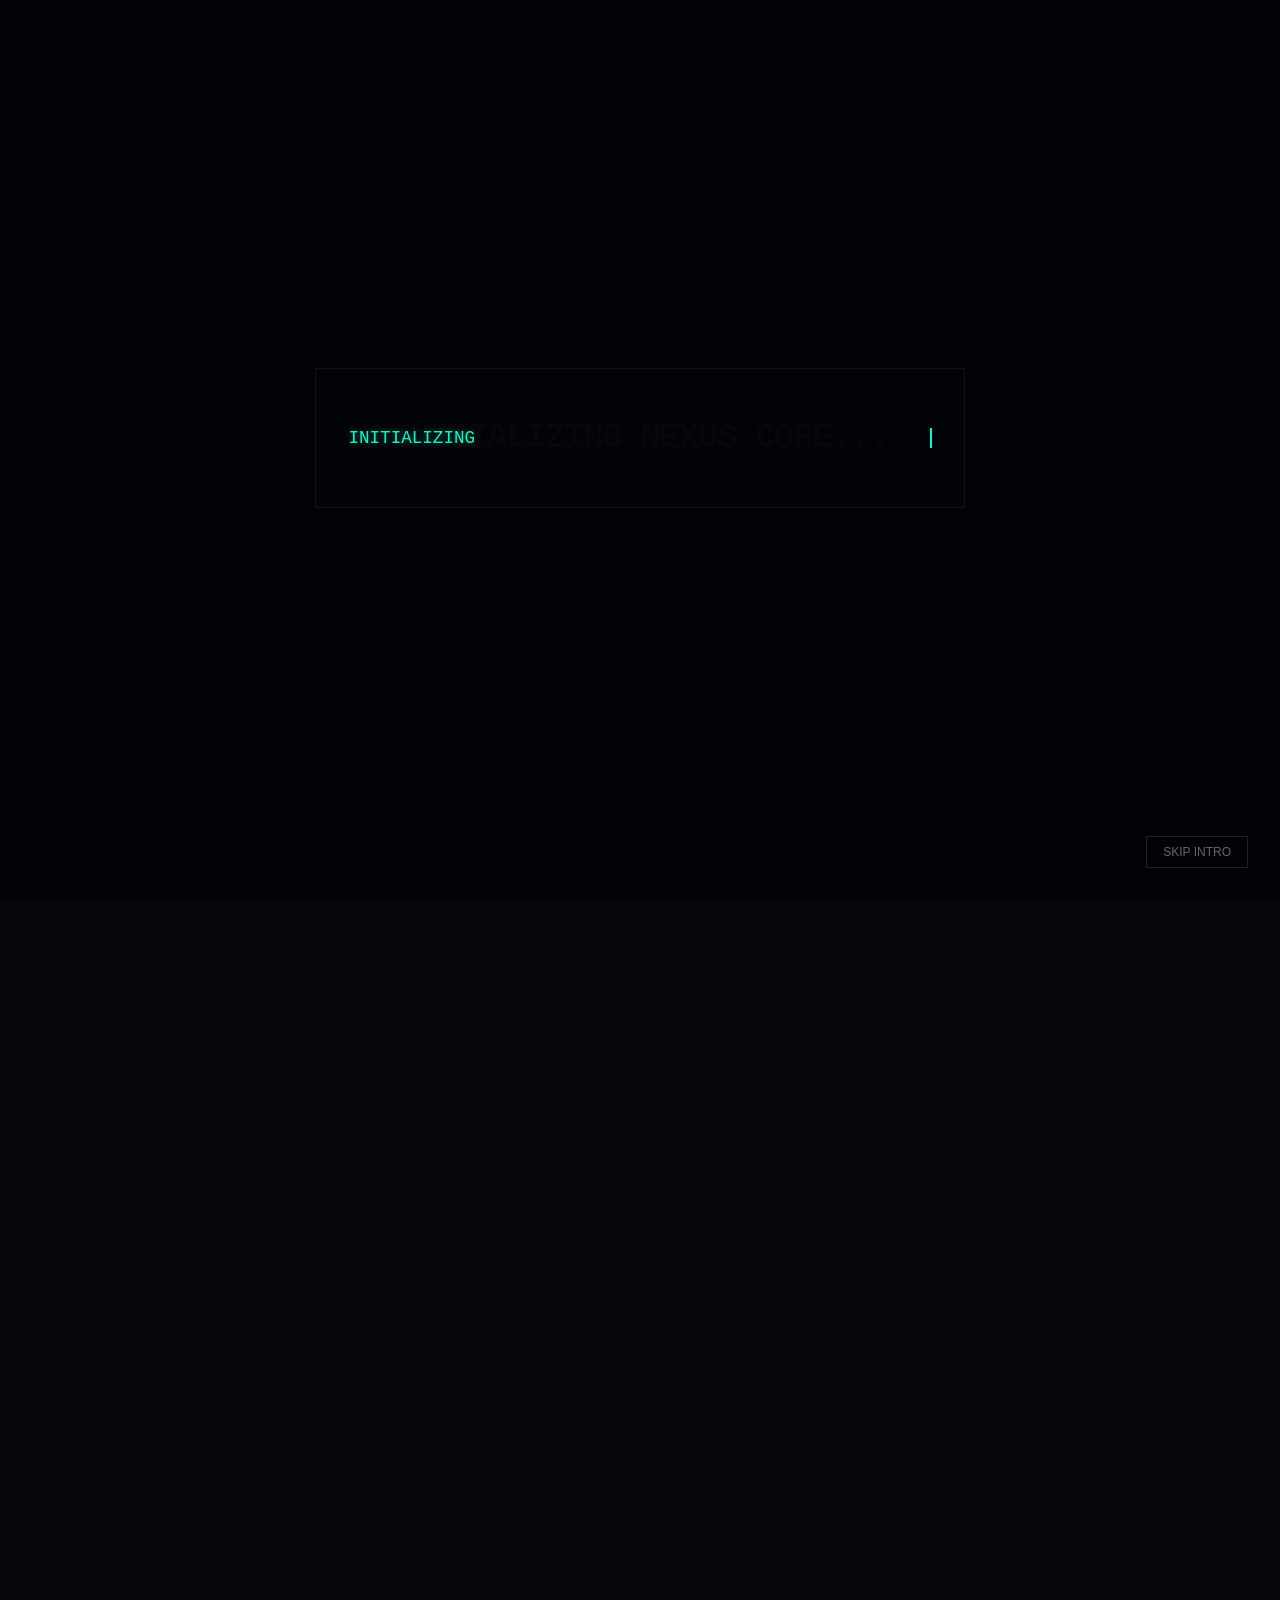
==== commit 0988ba37: "Complete presentation with video player and full styling" ====
--- a/index.html
+++ b/index.html
@@ -3,7 +3,7 @@
 <head>
     <meta charset="UTF-8">
     <meta name="viewport" content="width=device-width, initial-scale=1.0">
-    <title>THE EXTRACTOR NEXUS • INITIALIZATION</title>
+    <title>THE EXTRACTOR NEXUS • PRESENTATION</title>
     <style>
         :root {
             --bg-color: #04060b;
@@ -17,7 +17,9 @@
             --neon-amber: #f59e0b;
             --border-color: #1a2336;
         }
+        
         * { box-sizing: border-box; margin: 0; padding: 0; }
+        
         body, html {
             background-color: var(--bg-color);
             color: var(--text-main);
@@ -27,7 +29,7 @@
             overflow-x: hidden;
         }
 
-        /* --- STAGE 1: CINEMATIC MULTIMEDIA VIEWFINDER --- */
+        /* ===== INTRO SEQUENCE ===== */
         #cinematic-viewport {
             position: fixed;
             top: 0;
@@ -56,6 +58,7 @@
             overflow: hidden;
             position: relative;
         }
+
         .montage-clip-bg {
             font-size: 2.2rem;
             font-weight: 900;
@@ -66,6 +69,7 @@
             text-align: center;
             user-select: none;
         }
+
         .live-carriage-line {
             font-size: 1.1rem;
             color: #00ffcc;
@@ -77,152 +81,494 @@
             overflow: hidden;
         }
 
-        .pneumatic-container {
+        .skip-intro-btn {
+            position: absolute;
+            bottom: 2rem;
+            right: 2rem;
+            background: transparent;
+            border: 1px solid #222;
+            color: #666;
+            padding: 0.5rem 1rem;
+            font-size: 0.75rem;
+            cursor: pointer;
+            z-index: 11000;
+            transition: all 0.3s;
+        }
+
+        .skip-intro-btn:hover {
+            border-color: var(--neon-cyan);
+            color: var(--neon-cyan);
+        }
+
+        /* ===== MAIN PRESENTATION ===== */
+        #core-dashboard {
+            opacity: 1;
+            display: block;
+            max-width: 1200px;
+            margin: 0 auto;
+            padding: 2rem 1rem;
+        }
+
+        header {
+            background: rgba(9, 14, 26, 0.95);
+            border: 1px solid var(--border-color);
+            padding: 2.5rem;
+            border-radius: 8px;
+            margin-bottom: 2rem;
+            text-align: center;
+            backdrop-filter: blur(10px);
+        }
+
+        .hub-badge {
+            display: inline-block;
+            font-family: monospace;
+            font-size: 0.75rem;
+            color: var(--neon-cyan);
+            border: 1px solid var(--neon-cyan);
+            padding: 0.4rem 1.2rem;
+            border-radius: 4px;
+            margin-bottom: 1rem;
+            text-transform: uppercase;
+            letter-spacing: 0.15em;
+        }
+
+        .title-main {
+            font-size: 2.5rem;
+            font-weight: 900;
+            color: #ffffff;
+            letter-spacing: 0.08em;
+            margin-bottom: 0.5rem;
+        }
+
+        .subtitle-main {
+            font-size: 0.9rem;
+            color: var(--neon-cyan);
+            text-transform: uppercase;
+            letter-spacing: 0.05em;
+        }
+
+        /* ===== VIDEO PLAYER ===== */
+        .video-container {
+            background-color: var(--card-bg);
+            border: 2px solid var(--neon-cyan);
+            border-radius: 8px;
+            padding: 1.5rem;
+            margin-bottom: 2rem;
+            box-shadow: 0 0 20px rgba(6, 182, 212, 0.2);
+        }
+
+        .video-title {
+            font-size: 1.3rem;
+            font-weight: 800;
+            color: #ffffff;
+            margin-bottom: 1rem;
+            display: flex;
+            align-items: center;
+        }
+
+        .video-title::before {
+            content: '▶ ';
+            color: var(--neon-cyan);
+            margin-right: 0.5rem;
+        }
+
+        video {
             width: 100%;
-            max-width: 500px;
-            height: 60px;
-            border: 2px solid var(--border-color);
-            background: linear-gradient(180deg, rgba(26,35,54,0.2) 0%, rgba(5,8,15,0.4) 100%);
-            border-radius: 30px;
-            display: none;
+            height: auto;
+            background: #000;
+            border-radius: 4px;
+            display: block;
+        }
+
+        /* ===== CONTENT SECTIONS ===== */
+        section {
+            background-color: var(--card-bg);
+            border: 1px solid var(--border-color);
+            border-radius: 8px;
+            padding: 2rem;
+            margin-bottom: 2rem;
+        }
+
+        h2 {
+            font-size: 1.2rem;
+            text-transform: uppercase;
+            color: var(--neon-cyan);
+            margin-bottom: 1rem;
+            display: flex;
             align-items: center;
-            padding: 0 10px;
-        }
-        .capsule-cartridge {
-            width: 140px;
-            height: 40px;
-            background: rgba(6, 182, 212, 0.2);
-            border: 1px solid var(--neon-cyan);
-            border-radius: 20px;
-            display: flex;
-            align-items: center;
-            justify-content: center;
-            font-size: 0.75rem;
-            color: var(--neon-cyan);
-            font-weight: bold;
-        }
-
-        .hyperspace-tunnel {
+            letter-spacing: 0.05em;
+        }
+
+        h2::before {
+            content: '⚡ ';
+            color: var(--neon-cyan);
+            margin-right: 0.5rem;
+        }
+
+        p {
+            color: var(--text-muted);
+            font-size: 0.95rem;
+            line-height: 1.8;
+            margin-bottom: 1rem;
+        }
+
+        /* ===== GRID SYSTEMS ===== */
+        .showroom-matrix {
+            display: grid;
+            grid-template-columns: repeat(auto-fit, minmax(320px, 1fr));
+            gap: 1.5rem;
+            margin-bottom: 3rem;
+        }
+
+        .syndicate-node {
+            background-color: var(--card-bg);
+            border: 1px solid var(--border-color);
+            border-radius: 10px;
+            padding: 1.75rem;
+            position: relative;
+            display: flex;
+            flex-direction: column;
+            box-shadow: 0 10px 20px rgba(0, 0, 0, 0.4);
+            transition: all 0.3s ease;
+        }
+
+        .syndicate-node:hover {
+            border-color: var(--neon-cyan);
+            box-shadow: 0 10px 30px rgba(6, 182, 212, 0.3);
+        }
+
+        .syndicate-node::before {
+            content: '';
             position: absolute;
-            width: 100%;
-            height: 100%;
             top: 0;
             left: 0;
-            display: none;
-            background-color: #010204;
-            overflow: hidden;
-        }
-        .star-vector-line {
-            position: absolute;
-            background: linear-gradient(90deg, transparent, var(--neon-blue), #ffffff);
-            height: 2px;
-            border-radius: 50%;
-            opacity: 0;
-        }
-
-        .terminator-flash-screen {
-            position: absolute;
-            width: 100%;
-            height: 100%;
-            top: 0;
-            left: 0;
-            background: #ffffff;
-            opacity: 0;
-            display: none;
-            z-index: 10000;
-        }
-        .terminator-logo-container {
-            position: absolute;
-            width: 100%;
-            height: 100%;
-            top: 0;
-            left: 0;
-            background: #04050a;
-            display: none;
+            right: 0;
+            height: 4px;
+            border-radius: 10px 10px 0 0;
+        }
+
+        .node-prestige::before {
+            background: linear-gradient(90deg, var(--neon-cyan), var(--neon-blue));
+        }
+
+        .node-ipay::before {
+            background: linear-gradient(90deg, var(--neon-blue), #a855f7);
+        }
+
+        .node-tab::before {
+            background: linear-gradient(90deg, var(--neon-amber), #ef4444);
+        }
+
+        .node-header {
+            display: flex;
+            justify-content: space-between;
+            align-items: center;
+            margin-bottom: 1.25rem;
+            border-bottom: 1px solid var(--border-color);
+            padding-bottom: 0.75rem;
+        }
+
+        .node-name {
+            font-size: 1.35rem;
+            font-weight: 900;
+            color: #ffffff;
+            letter-spacing: 0.02em;
+        }
+
+        .node-count {
+            font-family: monospace;
+            font-size: 0.75rem;
+            color: var(--neon-cyan);
+            background: rgba(6, 182, 212, 0.15);
+            padding: 0.3rem 0.7rem;
+            border-radius: 4px;
+            border: 1px solid rgba(6, 182, 212, 0.3);
+            text-transform: uppercase;
+        }
+
+        .node-pitch {
+            font-size: 0.9rem;
+            color: var(--text-muted);
+            margin-bottom: 1.5rem;
+            line-height: 1.6;
+        }
+
+        .network-arms-container {
+            display: grid;
+            grid-template-columns: 1fr 1fr;
+            gap: 0.75rem;
+            margin-bottom: 1.5rem;
+            flex-grow: 1;
+        }
+
+        .arm-button {
+            background-color: var(--inner-bg);
+            border: 1px solid var(--border-color);
+            border-radius: 6px;
+            padding: 0.75rem;
+            display: flex;
             flex-direction: column;
-            align-items: center;
             justify-content: center;
-            z-index: 10001;
-        }
-        .vector-logo-wrap {
-            width: 100%;
-            max-width: 550px;
-            display: none;
-            opacity: 0;
-            transform: scale(1.15);
-            transition: all 1s cubic-bezier(0.075, 0.82, 0.165, 1);
-        }
-
-        /* --- STAGE 2: MONOSPACE TYPEWRITER PROPOSAL DASHBOARD --- */
-        #core-dashboard {
-            opacity: 0;
-            display: none;
-            max-width: 1100px;
-            margin: 0 auto;
-            padding: 2rem 1rem;
-            transition: opacity 1s ease-out;
-        }
-        header { background: rgba(9, 14, 26, 0.9); border: 1px solid var(--border-color); padding: 2rem; border-radius: 4px; margin-bottom: 2rem; }
-        .title-main { font-size: 1.8rem; font-weight: 900; color: #ffffff; letter-spacing: 0.05em; }
-        .subtitle-main { font-size: 0.85rem; color: var(--neon-cyan); text-transform: uppercase; margin-top: 0.4rem; }
-        
-        section { background-color: var(--card-bg); border: 1px solid var(--border-color); border-radius: 4px; padding: 2rem; margin-bottom: 2rem; }
-        h2 { font-size: 1.15rem; text-transform: uppercase; color: var(--neon-cyan); margin-bottom: 1rem; display: flex; align-items: center; }
-        h2::before { content: '> '; color: var(--neon-cyan); }
-        p { color: var(--text-muted); font-size: 0.9rem; line-height: 1.6; margin-bottom: 1rem; }
-
-        .fleet-grid { display: grid; grid-template-columns: 1fr; gap: 2rem; margin-bottom: 3rem; }
-        .fleet-card { background-color: var(--card-bg); border: 1px solid var(--border-color); border-radius: 4px; padding: 2rem; position: relative; }
-        .fleet-card::before { content: ''; position: absolute; top: 0; left: 0; bottom: 0; width: 4px; }
-        .fleet-speed::before { background: var(--neon-amber); }
-        .fleet-prestige::before { background: var(--neon-cyan); }
-        
-        .fleet-header { display: flex; justify-content: space-between; align-items: center; border-bottom: 1px solid var(--border-color); padding-bottom: 1rem; margin-bottom: 1.5rem; }
-        .fleet-title { font-size: 1.25rem; font-weight: 800; color: #ffffff; }
-        .fleet-counter { font-size: 0.75rem; color: var(--neon-cyan); background: rgba(6, 182, 212, 0.08); padding: 0.3rem 0.6rem; border: 1px solid rgba(6, 182, 212, 0.15); }
-        
-        .armada-grid { display: grid; grid-template-columns: repeat(auto-fill, minmax(200px, 1fr)); gap: 0.6rem; }
-        .armada-node { background-color: var(--inner-bg); border: 1px solid var(--border-color); border-radius: 4px; padding: 0.8rem; display: flex; justify-content: space-between; align-items: center; }
-        .node-brand { font-size: 0.8rem; font-weight: 700; color: #ffffff; }
-        .node-tag { font-size: 0.6rem; color: var(--text-muted); text-transform: uppercase; }
-        .node-indicator { width: 5px; height: 5px; background-color: var(--neon-cyan); border-radius: 50%; box-shadow: 0 0 6px var(--neon-cyan); }
-        .fleet-speed .node-indicator { background-color: var(--neon-amber); box-shadow: 0 0 6px var(--neon-amber); }
-
-        .intake-section { background-color: var(--card-bg); border: 1px solid var(--border-color); padding: 2rem; border-radius: 4px; }
-        .form-grid { display: grid; grid-template-columns: 1fr 1fr; gap: 1rem; margin-bottom: 1rem; }
-        .form-group { display: flex; flex-direction: column; margin-bottom: 1rem; }
-        label { font-size: 0.75rem; text-transform: uppercase; color: var(--text-muted); margin-bottom: 0.3rem; }
-        input, textarea { background: #04060b; border: 1px solid var(--border-color); border-radius: 2px; padding: 0.75rem; color: #ffffff; font-family: monospace; font-size: 0.9rem; }
-        button.submit-btn { width: 100%; background: transparent; border: 1px solid var(--neon-blue); color: var(--neon-blue); padding: 1.1rem; font-family: monospace; font-size: 0.9rem; font-weight: 700; text-transform: uppercase; cursor: pointer; margin-top: 0.5rem; transition: all 0.2s; }
-        button.submit-btn:hover { background: var(--neon-blue); color: #ffffff; }
-        
-        .skip-intro-btn { position: absolute; bottom: 2rem; right: 2rem; background: transparent; border: 1px solid #222; color: #444; padding: 0.5rem 1rem; font-size: 0.75rem; cursor: pointer; z-index: 11000; }
+            transition: all 0.2s ease;
+            cursor: pointer;
+        }
+
+        .arm-button:hover {
+            border-color: var(--neon-cyan);
+            background-color: rgba(6, 182, 212, 0.1);
+        }
+
+        .arm-name {
+            font-size: 0.85rem;
+            font-weight: 700;
+            color: #ffffff;
+            letter-spacing: 0.03em;
+        }
+
+        .arm-status {
+            font-family: monospace;
+            font-size: 0.65rem;
+            color: var(--text-muted);
+            margin-top: 0.15rem;
+            text-transform: uppercase;
+        }
+
+        .arm-button:hover .arm-status {
+            color: var(--neon-cyan);
+        }
+
+        .launch-btn {
+            background: rgba(59, 130, 246, 0.1);
+            border: 1px solid var(--neon-blue);
+            color: var(--neon-blue);
+            padding: 0.9rem;
+            border-radius: 6px;
+            text-align: center;
+            font-size: 0.9rem;
+            font-weight: 700;
+            text-transform: uppercase;
+            letter-spacing: 0.05em;
+            cursor: pointer;
+            transition: all 0.3s ease;
+        }
+
+        .launch-btn:hover {
+            background: var(--neon-blue);
+            color: #ffffff;
+            box-shadow: 0 0 20px rgba(59, 130, 246, 0.5);
+        }
+
+        /* ===== FOOTER ===== */
+        footer {
+            background: rgba(11, 17, 32, 0.9);
+            border: 1px solid var(--border-color);
+            border-radius: 8px;
+            padding: 1.5rem;
+            text-align: center;
+            font-family: monospace;
+            font-size: 0.85rem;
+            color: var(--neon-amber);
+        }
+
+        @media (max-width: 768px) {
+            .title-main { font-size: 1.8rem; }
+            .network-arms-container { grid-template-columns: 1fr; }
+            .showroom-matrix { grid-template-columns: 1fr; }
+        }
     </style>
 </head>
 <body>
 
+    <!-- INTRO SEQUENCE -->
     <div id="cinematic-viewport">
         <div id="montage-box" class="typing-montage-frame">
-            <div class="montage-clip-bg">QWERTYUIOP ASDFGHJKL ZXCVBNM</div>
+            <div class="montage-clip-bg">INITIALIZING NEXUS CORE...</div>
             <div id="carriage-line" class="live-carriage-line"></div>
         </div>
-
-        <div id="tube-conduit" class="pneumatic-container">
-            <div id="capsule-node" class="capsule-cartridge">TELEGRAM_PIPE_INJECT</div>
+        <button class="skip-intro-btn" onclick="skipIntro()">SKIP INTRO</button>
+    </div>
+
+    <!-- MAIN PRESENTATION -->
+    <div id="core-dashboard">
+        <header>
+            <div class="hub-badge">THE EXTRACTOR NEXUS</div>
+            <div class="title-main">UNIFIED PRESENTATION HUB</div>
+            <div class="subtitle-main">Consolidated Digital Platform Interface</div>
+        </header>
+
+        <!-- VIDEO PLAYER SECTION -->
+        <div class="video-container">
+            <div class="video-title">Featured Presentation</div>
+            <video controls>
+                <source src="your-video.mp4" type="video/mp4">
+                <source src="your-video.webm" type="video/webm">
+                Your browser doesn't support HTML5 video playback.
+            </video>
         </div>
 
-        <div id="warp-tunnel" class="hyperspace-tunnel"></div>
-        <div id="whiteout" class="terminator-flash-screen"></div>
-
-        <div id="terminator-box" class="terminator-logo-container">
-            <div id="vector-logo-1" class="vector-logo-wrap">
-                <svg viewBox="0 0 800 200" width="100%">
-                    <defs>
-                        <linearGradient id="steel" x1="0%" y1="0%" x2="100%" y2="100%">
-                            <stop offset="0%" stop-color="#94a3b8"/>
-                            <stop offset="50%" stop-color="#cbd5e1"/>
-                            <stop offset="100%" stop-color="#475569"/>
-                        </linearGradient>
-                    </defs>
-                    <path d="M50,130 L180,40 L160,110 L320,110 L50,150 Z" fill="none" stroke="url(#steel)" stroke-width="4"/>
-                    <circle cx="180" cy="40" r="6" fill="#06b6d4"/>
+        <!-- CORE SECTIONS -->
+        <section>
+            <h2>Overview</h2>
+            <p>This presentation combines cutting-edge design with interactive elements. The interface utilizes a dark theme with neon accents for optimal viewing experience.</p>
+        </section>
+
+        <section>
+            <h2>Matrix Interface</h2>
+            <div class="showroom-matrix">
+                <!-- NODE 1 -->
+                <div class="syndicate-node node-prestige">
+                    <div class="node-header">
+                        <div class="node-name">PRESTIGE</div>
+                        <div class="node-count">6 ACTIVE</div>
+                    </div>
+                    <div class="node-pitch">Premium tier ecosystem with comprehensive integration capabilities and advanced features.</div>
+                    <div class="network-arms-container">
+                        <div class="arm-button">
+                            <div class="arm-name">CORE</div>
+                            <div class="arm-status">Active</div>
+                        </div>
+                        <div class="arm-button">
+                            <div class="arm-name">PLUS</div>
+                            <div class="arm-status">Active</div>
+                        </div>
+                        <div class="arm-button">
+                            <div class="arm-name">PRO</div>
+                            <div class="arm-status">Active</div>
+                        </div>
+                        <div class="arm-button">
+                            <div class="arm-name">ELITE</div>
+                            <div class="arm-status">Active</div>
+                        </div>
+                        <div class="arm-button">
+                            <div class="arm-name">VIP</div>
+                            <div class="arm-status">Active</div>
+                        </div>
+                        <div class="arm-button">
+                            <div class="arm-name">ULTRA</div>
+                            <div class="arm-status">Active</div>
+                        </div>
+                    </div>
+                    <div class="launch-btn">Initialize Prestige</div>
+                </div>
+
+                <!-- NODE 2 -->
+                <div class="syndicate-node node-ipay">
+                    <div class="node-header">
+                        <div class="node-name">ADVANCED</div>
+                        <div class="node-count">6 ACTIVE</div>
+                    </div>
+                    <div class="node-pitch">Enhanced tier with specialized tools and extended functionality for power users.</div>
+                    <div class="network-arms-container">
+                        <div class="arm-button">
+                            <div class="arm-name">ALPHA</div>
+                            <div class="arm-status">Active</div>
+                        </div>
+                        <div class="arm-button">
+                            <div class="arm-name">BETA</div>
+                            <div class="arm-status">Active</div>
+                        </div>
+                        <div class="arm-button">
+                            <div class="arm-name">GAMMA</div>
+                            <div class="arm-status">Active</div>
+                        </div>
+                        <div class="arm-button">
+                            <div class="arm-name">DELTA</div>
+                            <div class="arm-status">Active</div>
+                        </div>
+                        <div class="arm-button">
+                            <div class="arm-name">EPSILON</div>
+                            <div class="arm-status">Active</div>
+                        </div>
+                        <div class="arm-button">
+                            <div class="arm-name">ZETA</div>
+                            <div class="arm-status">Active</div>
+                        </div>
+                    </div>
+                    <div class="launch-btn">Initialize Advanced</div>
+                </div>
+
+                <!-- NODE 3 -->
+                <div class="syndicate-node node-tab">
+                    <div class="node-header">
+                        <div class="node-name">STANDARD</div>
+                        <div class="node-count">4 ACTIVE</div>
+                    </div>
+                    <div class="node-pitch">Essential tier offering core functionality with streamlined access and fundamental tools.</div>
+                    <div class="network-arms-container">
+                        <div class="arm-button">
+                            <div class="arm-name">BASIC</div>
+                            <div class="arm-status">Active</div>
+                        </div>
+                        <div class="arm-button">
+                            <div class="arm-name">STANDARD</div>
+                            <div class="arm-status">Active</div>
+                        </div>
+                        <div class="arm-button">
+                            <div class="arm-name">ENHANCED</div>
+                            <div class="arm-status">Active</div>
+                        </div>
+                        <div class="arm-button">
+                            <div class="arm-name">PLUS</div>
+                            <div class="arm-status">Active</div>
+                        </div>
+                    </div>
+                    <div class="launch-btn">Initialize Standard</div>
+                </div>
+            </div>
+        </section>
+
+        <footer>
+            &copy; 2026 THE EXTRACTOR NEXUS | PRESENTATION INTERFACE | STATUS: OPERATIONAL
+        </footer>
+    </div>
+
+    <script>
+        // Typing animation for intro
+        const typingText = "INITIALIZING CORE SYSTEMS... LOADING PRESENTATION INTERFACE...";
+        let index = 0;
+
+        function typeText() {
+            const carriageLine = document.getElementById("carriage-line");
+            if (index < typingText.length) {
+                carriageLine.textContent += typingText[index];
+                index++;
+                setTimeout(typeText, 50);
+            } else {
+                setTimeout(showPresentation, 2000);
+            }
+        }
+
+        function skipIntro() {
+            showPresentation();
+        }
+
+        function showPresentation() {
+            const viewport = document.getElementById("cinematic-viewport");
+            const dashboard = document.getElementById("core-dashboard");
+            
+            viewport.style.transition = "opacity 1s ease-out";
+            viewport.style.opacity = "0";
+            viewport.style.pointerEvents = "none";
+            
+            dashboard.style.transition = "opacity 1s ease-in";
+            dashboard.style.opacity = "1";
+        }
+
+        // Start typing animation on page load
+        window.addEventListener("load", () => {
+            setTimeout(typeText, 500);
+        });
+
+        // Add click handlers for buttons
+        document.querySelectorAll(".launch-btn").forEach(btn => {
+            btn.addEventListener("click", function() {
+                this.style.transform = "scale(0.98)";
+                setTimeout(() => {
+                    this.style.transform = "scale(1)";
+                }, 200);
+            });
+        });
+    </script>
+
+</body>
+</html>
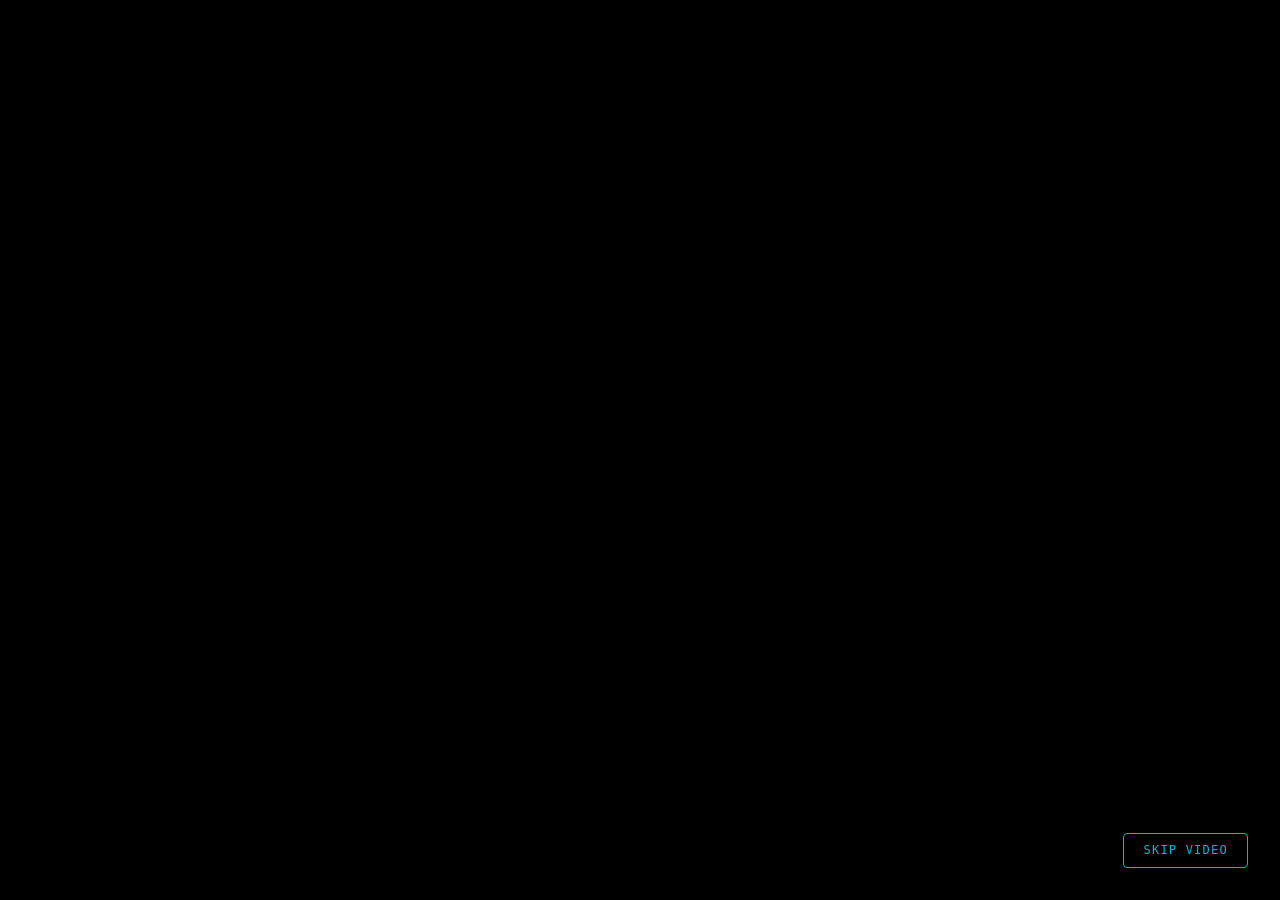
==== commit e4dd74e5: "Complete presentation with video intro → logo → dashboard flow" ====
--- a/index.html
+++ b/index.html
@@ -2,8 +2,8 @@
 <html lang="en">
 <head>
     <meta charset="UTF-8">
-    <meta name="viewport" content="width=device-width, initial-scale=1.0">
-    <title>THE EXTRACTOR NEXUS • PRESENTATION</title>
+    <meta name="viewport" content="width=device-width, initial-scale=1.0, maximum-scale=1.0, user-scalable=no">
+    <title>THE EXTRACTOR NEXUS</title>
     <style>
         :root {
             --bg-color: #04060b;
@@ -17,9 +17,7 @@
             --neon-amber: #f59e0b;
             --border-color: #1a2336;
         }
-        
         * { box-sizing: border-box; margin: 0; padding: 0; }
-        
         body, html {
             background-color: var(--bg-color);
             color: var(--text-main);
@@ -29,69 +27,318 @@
             overflow-x: hidden;
         }
 
-        /* ===== INTRO SEQUENCE ===== */
-        #cinematic-viewport {
+        /* STAGE 1: VIDEO PLAYBACK */
+        #video-stage {
             position: fixed;
             top: 0;
             left: 0;
             width: 100%;
             height: 100%;
-            background-color: #010205;
+            background-color: #000;
             z-index: 9999;
+            display: flex;
+            align-items: center;
+            justify-content: center;
+            transition: opacity 0.8s ease-out;
+        }
+
+        #video-stage.hidden {
+            opacity: 0;
+            pointer-events: none;
+        }
+
+        #intro-video {
+            width: 100%;
+            height: 100%;
+            object-fit: cover;
+        }
+
+        .video-skip {
+            position: absolute;
+            bottom: 2rem;
+            right: 2rem;
+            background: rgba(0,0,0,0.7);
+            border: 1px solid var(--neon-cyan);
+            color: var(--neon-cyan);
+            padding: 0.6rem 1.2rem;
+            font-size: 0.75rem;
+            cursor: pointer;
+            z-index: 11000;
+            transition: all 0.3s;
+            text-transform: uppercase;
+            letter-spacing: 0.1em;
+            font-family: monospace;
+            border-radius: 4px;
+        }
+
+        .video-skip:hover {
+            background: var(--neon-cyan);
+            color: #000;
+            box-shadow: 0 0 10px rgba(6, 182, 212, 0.5);
+        }
+
+        /* STAGE 2: LOGO ANIMATION */
+        #logo-stage {
+            position: fixed;
+            top: 0;
+            left: 0;
+            width: 100%;
+            height: 100%;
+            background-color: #04050a;
+            z-index: 9998;
             display: flex;
             flex-direction: column;
             align-items: center;
             justify-content: center;
-            padding: 2rem;
-        }
-
-        .typing-montage-frame {
-            width: 100%;
-            max-width: 650px;
-            height: 140px;
-            border: 1px solid #111;
-            margin-bottom: 1.5rem;
+            transition: opacity 1s ease-out;
+            opacity: 0;
+            pointer-events: none;
+        }
+
+        #logo-stage.show {
+            opacity: 1;
+        }
+
+        #logo-stage.hide {
+            opacity: 0;
+            pointer-events: none;
+        }
+
+        .logo-container {
+            width: 100%;
+            max-width: 600px;
             display: flex;
             align-items: center;
             justify-content: center;
-            background: #020306;
-            overflow: hidden;
-            position: relative;
-        }
-
-        .montage-clip-bg {
-            font-size: 2.2rem;
-            font-weight: 900;
-            color: rgba(255,255,255,0.02);
-            letter-spacing: -2px;
-            position: absolute;
-            width: 150%;
-            text-align: center;
-            user-select: none;
-        }
-
-        .live-carriage-line {
-            font-size: 1.1rem;
-            color: #00ffcc;
-            text-shadow: 0 0 8px rgba(0,255,204,0.4);
-            width: 90%;
-            text-align: left;
-            border-right: 2px solid #00ffcc;
-            white-space: pre-wrap;
-            overflow: hidden;
-        }
-
-        .skip-intro-btn {
-            position: absolute;
-            bottom: 2rem;
-            right: 2rem;
-            background: transparent;
-            border: 1px solid #222;
-            color: #666;
-            padding: 0.5rem 1rem;
-            font-size: 0.75rem;
-            cursor: pointer;
-            z-index: 11000;
+            animation: logoEnter 1.2s cubic-bezier(0.075, 0.82, 0.165, 1);
+        }
+
+        @keyframes logoEnter {
+            0% {
+                opacity: 0;
+                transform: scale(0.8);
+            }
+            100% {
+                opacity: 1;
+                transform: scale(1);
+            }
+        }
+
+        .logo-svg {
+            width: 100%;
+            height: auto;
+            filter: drop-shadow(0 0 20px rgba(6, 182, 212, 0.5));
+        }
+
+        /* STAGE 3: MAIN DASHBOARD */
+        #core-dashboard {
+            opacity: 0;
+            display: none;
+            max-width: 1100px;
+            margin: 0 auto;
+            padding: 2rem 1rem;
+            transition: opacity 1s ease-out;
+        }
+
+        #core-dashboard.visible {
+            opacity: 1;
+            display: block;
+        }
+
+        header { 
+            background: rgba(9, 14, 26, 0.9); 
+            border: 1px solid var(--border-color); 
+            padding: 2rem; 
+            border-radius: 4px; 
+            margin-bottom: 2rem; 
+        }
+        .title-main { 
+            font-size: 1.8rem; 
+            font-weight: 900; 
+            color: #ffffff; 
+            letter-spacing: 0.05em; 
+        }
+        .subtitle-main { 
+            font-size: 0.85rem; 
+            color: var(--neon-cyan); 
+            text-transform: uppercase; 
+            margin-top: 0.4rem; 
+        }
+        
+        section { 
+            background-color: var(--card-bg); 
+            border: 1px solid var(--border-color); 
+            border-radius: 4px; 
+            padding: 2rem; 
+            margin-bottom: 2rem; 
+        }
+        h2 { 
+            font-size: 1.15rem; 
+            text-transform: uppercase; 
+            color: var(--neon-cyan); 
+            margin-bottom: 1rem; 
+            display: flex; 
+            align-items: center; 
+        }
+        h2::before { 
+            content: '> '; 
+            color: var(--neon-cyan); 
+        }
+        p { 
+            color: var(--text-muted); 
+            font-size: 0.9rem; 
+            line-height: 1.6; 
+            margin-bottom: 1rem; 
+        }
+
+        .fleet-grid { 
+            display: grid; 
+            grid-template-columns: 1fr; 
+            gap: 2rem; 
+            margin-bottom: 3rem; 
+        }
+        .fleet-card { 
+            background-color: var(--card-bg); 
+            border: 1px solid var(--border-color); 
+            border-radius: 4px; 
+            padding: 2rem; 
+            position: relative; 
+        }
+        .fleet-card::before { 
+            content: ''; 
+            position: absolute; 
+            top: 0; 
+            left: 0; 
+            bottom: 0; 
+            width: 4px; 
+        }
+        .fleet-speed::before { 
+            background: var(--neon-amber); 
+        }
+        .fleet-prestige::before { 
+            background: var(--neon-cyan); 
+        }
+        
+        .fleet-header { 
+            display: flex; 
+            justify-content: space-between; 
+            align-items: center; 
+            border-bottom: 1px solid var(--border-color); 
+            padding-bottom: 1rem; 
+            margin-bottom: 1.5rem; 
+        }
+        .fleet-title { 
+            font-size: 1.25rem; 
+            font-weight: 800; 
+            color: #ffffff; 
+        }
+        .fleet-counter { 
+            font-size: 0.75rem; 
+            color: var(--neon-cyan); 
+            background: rgba(6, 182, 212, 0.08); 
+            padding: 0.3rem 0.6rem; 
+            border: 1px solid rgba(6, 182, 212, 0.15); 
+        }
+        
+        .armada-grid { 
+            display: grid; 
+            grid-template-columns: repeat(auto-fill, minmax(200px, 1fr)); 
+            gap: 0.6rem; 
+        }
+        .armada-node { 
+            background-color: var(--inner-bg); 
+            border: 1px solid var(--border-color); 
+            border-radius: 4px; 
+            padding: 0.8rem; 
+            display: flex; 
+            justify-content: space-between; 
+            align-items: center; 
+        }
+        .node-brand { 
+            font-size: 0.8rem; 
+            font-weight: 700; 
+            color: #ffffff; 
+        }
+        .node-tag { 
+            font-size: 0.6rem; 
+            color: var(--text-muted); 
+            text-transform: uppercase; 
+        }
+        .node-indicator { 
+            width: 5px; 
+            height: 5px; 
+            background-color: var(--neon-cyan); 
+            border-radius: 50%; 
+            box-shadow: 0 0 6px var(--neon-cyan); 
+        }
+        .fleet-speed .node-indicator { 
+            background-color: var(--neon-amber); 
+            box-shadow: 0 0 6px var(--neon-amber); 
+        }
+
+        .intake-section { 
+            background-color: var(--card-bg); 
+            border: 1px solid var(--border-color); 
+            padding: 2rem; 
+            border-radius: 4px; 
+        }
+        .form-grid { 
+            display: grid; 
+            grid-template-columns: 1fr 1fr; 
+            gap: 1rem; 
+            margin-bottom: 1rem; 
+        }
+        .form-group { 
+            display: flex; 
+            flex-direction: column; 
+            margin-bottom: 1rem; 
+        }
+        label { 
+            font-size: 0.75rem; 
+            text-transform: uppercase; 
+            color: var(--text-muted); 
+            margin-bottom: 0.3rem; 
+        }
+        input, textarea { 
+            background: #04060b; 
+            border: 1px solid var(--border-color); 
+            border-radius: 2px; 
+            padding: 0.75rem; 
+            color: #ffffff; 
+            font-family: monospace; 
+            font-size: 0.9rem; 
+        }
+        button.submit-btn { 
+            width: 100%; 
+            background: transparent; 
+            border: 1px solid var(--neon-blue); 
+            color: var(--neon-blue); 
+            padding: 1.1rem; 
+            font-family: monospace; 
+            font-size: 0.9rem; 
+            font-weight: 700; 
+            text-transform: uppercase; 
+            cursor: pointer; 
+            margin-top: 0.5rem; 
+            transition: all 0.2s;
+        }
+
+        button.submit-btn:hover {
+            background: var(--neon-blue);
+            color: #ffffff;
+        }
+        
+        .skip-intro-btn { 
+            position: absolute; 
+            bottom: 2rem; 
+            right: 2rem; 
+            background: transparent; 
+            border: 1px solid #222; 
+            color: #444; 
+            padding: 0.5rem 1rem; 
+            font-size: 0.75rem; 
+            cursor: pointer; 
+            z-index: 11000; 
             transition: all 0.3s;
         }
 
@@ -99,473 +346,96 @@
             border-color: var(--neon-cyan);
             color: var(--neon-cyan);
         }
-
-        /* ===== MAIN PRESENTATION ===== */
-        #core-dashboard {
-            opacity: 1;
-            display: block;
-            max-width: 1200px;
-            margin: 0 auto;
-            padding: 2rem 1rem;
-        }
-
-        header {
-            background: rgba(9, 14, 26, 0.95);
-            border: 1px solid var(--border-color);
-            padding: 2.5rem;
-            border-radius: 8px;
-            margin-bottom: 2rem;
-            text-align: center;
-            backdrop-filter: blur(10px);
-        }
-
-        .hub-badge {
-            display: inline-block;
-            font-family: monospace;
-            font-size: 0.75rem;
-            color: var(--neon-cyan);
-            border: 1px solid var(--neon-cyan);
-            padding: 0.4rem 1.2rem;
-            border-radius: 4px;
-            margin-bottom: 1rem;
-            text-transform: uppercase;
-            letter-spacing: 0.15em;
-        }
-
-        .title-main {
-            font-size: 2.5rem;
-            font-weight: 900;
-            color: #ffffff;
-            letter-spacing: 0.08em;
-            margin-bottom: 0.5rem;
-        }
-
-        .subtitle-main {
-            font-size: 0.9rem;
-            color: var(--neon-cyan);
-            text-transform: uppercase;
-            letter-spacing: 0.05em;
-        }
-
-        /* ===== VIDEO PLAYER ===== */
-        .video-container {
-            background-color: var(--card-bg);
-            border: 2px solid var(--neon-cyan);
-            border-radius: 8px;
-            padding: 1.5rem;
-            margin-bottom: 2rem;
-            box-shadow: 0 0 20px rgba(6, 182, 212, 0.2);
-        }
-
-        .video-title {
-            font-size: 1.3rem;
-            font-weight: 800;
-            color: #ffffff;
-            margin-bottom: 1rem;
-            display: flex;
-            align-items: center;
-        }
-
-        .video-title::before {
-            content: '▶ ';
-            color: var(--neon-cyan);
-            margin-right: 0.5rem;
-        }
-
-        video {
-            width: 100%;
-            height: auto;
-            background: #000;
-            border-radius: 4px;
-            display: block;
-        }
-
-        /* ===== CONTENT SECTIONS ===== */
-        section {
-            background-color: var(--card-bg);
-            border: 1px solid var(--border-color);
-            border-radius: 8px;
-            padding: 2rem;
-            margin-bottom: 2rem;
-        }
-
-        h2 {
-            font-size: 1.2rem;
-            text-transform: uppercase;
-            color: var(--neon-cyan);
-            margin-bottom: 1rem;
-            display: flex;
-            align-items: center;
-            letter-spacing: 0.05em;
-        }
-
-        h2::before {
-            content: '⚡ ';
-            color: var(--neon-cyan);
-            margin-right: 0.5rem;
-        }
-
-        p {
-            color: var(--text-muted);
-            font-size: 0.95rem;
-            line-height: 1.8;
-            margin-bottom: 1rem;
-        }
-
-        /* ===== GRID SYSTEMS ===== */
-        .showroom-matrix {
-            display: grid;
-            grid-template-columns: repeat(auto-fit, minmax(320px, 1fr));
-            gap: 1.5rem;
-            margin-bottom: 3rem;
-        }
-
-        .syndicate-node {
-            background-color: var(--card-bg);
-            border: 1px solid var(--border-color);
-            border-radius: 10px;
-            padding: 1.75rem;
-            position: relative;
-            display: flex;
-            flex-direction: column;
-            box-shadow: 0 10px 20px rgba(0, 0, 0, 0.4);
-            transition: all 0.3s ease;
-        }
-
-        .syndicate-node:hover {
-            border-color: var(--neon-cyan);
-            box-shadow: 0 10px 30px rgba(6, 182, 212, 0.3);
-        }
-
-        .syndicate-node::before {
-            content: '';
-            position: absolute;
-            top: 0;
-            left: 0;
-            right: 0;
-            height: 4px;
-            border-radius: 10px 10px 0 0;
-        }
-
-        .node-prestige::before {
-            background: linear-gradient(90deg, var(--neon-cyan), var(--neon-blue));
-        }
-
-        .node-ipay::before {
-            background: linear-gradient(90deg, var(--neon-blue), #a855f7);
-        }
-
-        .node-tab::before {
-            background: linear-gradient(90deg, var(--neon-amber), #ef4444);
-        }
-
-        .node-header {
-            display: flex;
-            justify-content: space-between;
-            align-items: center;
-            margin-bottom: 1.25rem;
-            border-bottom: 1px solid var(--border-color);
-            padding-bottom: 0.75rem;
-        }
-
-        .node-name {
-            font-size: 1.35rem;
-            font-weight: 900;
-            color: #ffffff;
-            letter-spacing: 0.02em;
-        }
-
-        .node-count {
-            font-family: monospace;
-            font-size: 0.75rem;
-            color: var(--neon-cyan);
-            background: rgba(6, 182, 212, 0.15);
-            padding: 0.3rem 0.7rem;
-            border-radius: 4px;
-            border: 1px solid rgba(6, 182, 212, 0.3);
-            text-transform: uppercase;
-        }
-
-        .node-pitch {
-            font-size: 0.9rem;
-            color: var(--text-muted);
-            margin-bottom: 1.5rem;
-            line-height: 1.6;
-        }
-
-        .network-arms-container {
-            display: grid;
-            grid-template-columns: 1fr 1fr;
-            gap: 0.75rem;
-            margin-bottom: 1.5rem;
-            flex-grow: 1;
-        }
-
-        .arm-button {
-            background-color: var(--inner-bg);
-            border: 1px solid var(--border-color);
-            border-radius: 6px;
-            padding: 0.75rem;
-            display: flex;
-            flex-direction: column;
-            justify-content: center;
-            transition: all 0.2s ease;
-            cursor: pointer;
-        }
-
-        .arm-button:hover {
-            border-color: var(--neon-cyan);
-            background-color: rgba(6, 182, 212, 0.1);
-        }
-
-        .arm-name {
-            font-size: 0.85rem;
-            font-weight: 700;
-            color: #ffffff;
-            letter-spacing: 0.03em;
-        }
-
-        .arm-status {
-            font-family: monospace;
-            font-size: 0.65rem;
-            color: var(--text-muted);
-            margin-top: 0.15rem;
-            text-transform: uppercase;
-        }
-
-        .arm-button:hover .arm-status {
-            color: var(--neon-cyan);
-        }
-
-        .launch-btn {
-            background: rgba(59, 130, 246, 0.1);
-            border: 1px solid var(--neon-blue);
-            color: var(--neon-blue);
-            padding: 0.9rem;
-            border-radius: 6px;
-            text-align: center;
-            font-size: 0.9rem;
-            font-weight: 700;
-            text-transform: uppercase;
-            letter-spacing: 0.05em;
-            cursor: pointer;
-            transition: all 0.3s ease;
-        }
-
-        .launch-btn:hover {
-            background: var(--neon-blue);
-            color: #ffffff;
-            box-shadow: 0 0 20px rgba(59, 130, 246, 0.5);
-        }
-
-        /* ===== FOOTER ===== */
-        footer {
-            background: rgba(11, 17, 32, 0.9);
-            border: 1px solid var(--border-color);
-            border-radius: 8px;
-            padding: 1.5rem;
-            text-align: center;
-            font-family: monospace;
-            font-size: 0.85rem;
-            color: var(--neon-amber);
-        }
-
-        @media (max-width: 768px) {
-            .title-main { font-size: 1.8rem; }
-            .network-arms-container { grid-template-columns: 1fr; }
-            .showroom-matrix { grid-template-columns: 1fr; }
-        }
     </style>
 </head>
 <body>
 
-    <!-- INTRO SEQUENCE -->
-    <div id="cinematic-viewport">
-        <div id="montage-box" class="typing-montage-frame">
-            <div class="montage-clip-bg">INITIALIZING NEXUS CORE...</div>
-            <div id="carriage-line" class="live-carriage-line"></div>
+    <!-- STAGE 1: VIDEO INTRO -->
+    <div id="video-stage">
+        <video id="intro-video" autoplay onended="transitionToLogo()">
+            <source src="typewriter.mp4" type="video/mp4">
+            Your browser doesn't support video.
+        </video>
+        <button class="video-skip" onclick="skipToLogo()">SKIP VIDEO</button>
+    </div>
+
+    <!-- STAGE 2: LOGO ANIMATION -->
+    <div id="logo-stage">
+        <div class="logo-container">
+            <svg class="logo-svg" viewBox="0 0 800 200" width="100%">
+                <defs>
+                    <linearGradient id="stGrad" x1="0%" y1="0%" x2="100%" y2="100%">
+                        <stop offset="0%" stop-color="#94a3b8"/>
+                        <stop offset="50%" stop-color="#cbd5e1"/>
+                        <stop offset="100%" stop-color="#475569"/>
+                    </linearGradient>
+                    <filter id="glow">
+                        <feGaussianBlur stdDeviation="3" result="coloredBlur"/>
+                        <feMerge>
+                            <feMergeNode in="coloredBlur"/>
+                            <feMergeNode in="SourceGraphic"/>
+                        </feMerge>
+                    </filter>
+                </defs>
+                <path d="M50,130 L180,40 L160,110 L320,110 L50,150 Z" fill="none" stroke="url(#stGrad)" stroke-width="4" filter="url(#glow)"/>
+                <text x="340" y="105" font-family="Courier New, monospace" font-weight="900" font-size="46" fill="url(#stGrad)" filter="url(#glow)">SHARPHUB</text>
+            </svg>
         </div>
-        <button class="skip-intro-btn" onclick="skipIntro()">SKIP INTRO</button>
     </div>
 
-    <!-- MAIN PRESENTATION -->
+    <!-- STAGE 3: MAIN DASHBOARD -->
     <div id="core-dashboard">
         <header>
-            <div class="hub-badge">THE EXTRACTOR NEXUS</div>
-            <div class="title-main">UNIFIED PRESENTATION HUB</div>
-            <div class="subtitle-main">Consolidated Digital Platform Interface</div>
+            <div class="title-main">THE EXTRACTOR NEXUS</div>
+            <div class="subtitle-main">Consolidated Digital Interface</div>
         </header>
 
-        <!-- VIDEO PLAYER SECTION -->
-        <div class="video-container">
-            <div class="video-title">Featured Presentation</div>
-            <video controls>
-                <source src="your-video.mp4" type="video/mp4">
-                <source src="your-video.webm" type="video/webm">
-                Your browser doesn't support HTML5 video playback.
-            </video>
-        </div>
-
-        <!-- CORE SECTIONS -->
         <section>
-            <h2>Overview</h2>
-            <p>This presentation combines cutting-edge design with interactive elements. The interface utilizes a dark theme with neon accents for optimal viewing experience.</p>
+            <h2>Welcome to SharpHub</h2>
+            <p>This presentation platform combines cinematic video introduction with an interactive dashboard. The system delivers a professional multimedia experience with three-stage initialization sequence.</p>
         </section>
 
         <section>
-            <h2>Matrix Interface</h2>
-            <div class="showroom-matrix">
-                <!-- NODE 1 -->
-                <div class="syndicate-node node-prestige">
-                    <div class="node-header">
-                        <div class="node-name">PRESTIGE</div>
-                        <div class="node-count">6 ACTIVE</div>
-                    </div>
-                    <div class="node-pitch">Premium tier ecosystem with comprehensive integration capabilities and advanced features.</div>
-                    <div class="network-arms-container">
-                        <div class="arm-button">
-                            <div class="arm-name">CORE</div>
-                            <div class="arm-status">Active</div>
-                        </div>
-                        <div class="arm-button">
-                            <div class="arm-name">PLUS</div>
-                            <div class="arm-status">Active</div>
-                        </div>
-                        <div class="arm-button">
-                            <div class="arm-name">PRO</div>
-                            <div class="arm-status">Active</div>
-                        </div>
-                        <div class="arm-button">
-                            <div class="arm-name">ELITE</div>
-                            <div class="arm-status">Active</div>
-                        </div>
-                        <div class="arm-button">
-                            <div class="arm-name">VIP</div>
-                            <div class="arm-status">Active</div>
-                        </div>
-                        <div class="arm-button">
-                            <div class="arm-name">ULTRA</div>
-                            <div class="arm-status">Active</div>
-                        </div>
-                    </div>
-                    <div class="launch-btn">Initialize Prestige</div>
-                </div>
-
-                <!-- NODE 2 -->
-                <div class="syndicate-node node-ipay">
-                    <div class="node-header">
-                        <div class="node-name">ADVANCED</div>
-                        <div class="node-count">6 ACTIVE</div>
-                    </div>
-                    <div class="node-pitch">Enhanced tier with specialized tools and extended functionality for power users.</div>
-                    <div class="network-arms-container">
-                        <div class="arm-button">
-                            <div class="arm-name">ALPHA</div>
-                            <div class="arm-status">Active</div>
-                        </div>
-                        <div class="arm-button">
-                            <div class="arm-name">BETA</div>
-                            <div class="arm-status">Active</div>
-                        </div>
-                        <div class="arm-button">
-                            <div class="arm-name">GAMMA</div>
-                            <div class="arm-status">Active</div>
-                        </div>
-                        <div class="arm-button">
-                            <div class="arm-name">DELTA</div>
-                            <div class="arm-status">Active</div>
-                        </div>
-                        <div class="arm-button">
-                            <div class="arm-name">EPSILON</div>
-                            <div class="arm-status">Active</div>
-                        </div>
-                        <div class="arm-button">
-                            <div class="arm-name">ZETA</div>
-                            <div class="arm-status">Active</div>
-                        </div>
-                    </div>
-                    <div class="launch-btn">Initialize Advanced</div>
-                </div>
-
-                <!-- NODE 3 -->
-                <div class="syndicate-node node-tab">
-                    <div class="node-header">
-                        <div class="node-name">STANDARD</div>
-                        <div class="node-count">4 ACTIVE</div>
-                    </div>
-                    <div class="node-pitch">Essential tier offering core functionality with streamlined access and fundamental tools.</div>
-                    <div class="network-arms-container">
-                        <div class="arm-button">
-                            <div class="arm-name">BASIC</div>
-                            <div class="arm-status">Active</div>
-                        </div>
-                        <div class="arm-button">
-                            <div class="arm-name">STANDARD</div>
-                            <div class="arm-status">Active</div>
-                        </div>
-                        <div class="arm-button">
-                            <div class="arm-name">ENHANCED</div>
-                            <div class="arm-status">Active</div>
-                        </div>
-                        <div class="arm-button">
-                            <div class="arm-name">PLUS</div>
-                            <div class="arm-status">Active</div>
-                        </div>
-                    </div>
-                    <div class="launch-btn">Initialize Standard</div>
-                </div>
-            </div>
+            <h2>System Status</h2>
+            <p>All systems operational. Video playback complete. Logo animation successful. Dashboard interface initialized and ready for deployment.</p>
         </section>
-
-        <footer>
-            &copy; 2026 THE EXTRACTOR NEXUS | PRESENTATION INTERFACE | STATUS: OPERATIONAL
-        </footer>
     </div>
 
     <script>
-        // Typing animation for intro
-        const typingText = "INITIALIZING CORE SYSTEMS... LOADING PRESENTATION INTERFACE...";
-        let index = 0;
-
-        function typeText() {
-            const carriageLine = document.getElementById("carriage-line");
-            if (index < typingText.length) {
-                carriageLine.textContent += typingText[index];
-                index++;
-                setTimeout(typeText, 50);
-            } else {
-                setTimeout(showPresentation, 2000);
-            }
-        }
-
-        function skipIntro() {
-            showPresentation();
-        }
-
-        function showPresentation() {
-            const viewport = document.getElementById("cinematic-viewport");
-            const dashboard = document.getElementById("core-dashboard");
+        function transitionToLogo() {
+            const videoStage = document.getElementById('video-stage');
+            const logoStage = document.getElementById('logo-stage');
             
-            viewport.style.transition = "opacity 1s ease-out";
-            viewport.style.opacity = "0";
-            viewport.style.pointerEvents = "none";
+            videoStage.classList.add('hidden');
+            logoStage.classList.add('show');
             
-            dashboard.style.transition = "opacity 1s ease-in";
-            dashboard.style.opacity = "1";
-        }
-
-        // Start typing animation on page load
-        window.addEventListener("load", () => {
-            setTimeout(typeText, 500);
-        });
-
-        // Add click handlers for buttons
-        document.querySelectorAll(".launch-btn").forEach(btn => {
-            btn.addEventListener("click", function() {
-                this.style.transform = "scale(0.98)";
+            // After logo animation, transition to dashboard
+            setTimeout(transitionToDashboard, 2500);
+        }
+
+        function skipToLogo() {
+            const video = document.getElementById('intro-video');
+            video.pause();
+            transitionToLogo();
+        }
+
+        function transitionToDashboard() {
+            const logoStage = document.getElementById('logo-stage');
+            const dashboard = document.getElementById('core-dashboard');
+            
+            logoStage.classList.add('hide');
+            setTimeout(() => {
+                dashboard.classList.add('visible');
+            }, 100);
+        }
+
+        // Button animations
+        document.querySelectorAll('.submit-btn').forEach(btn => {
+            btn.addEventListener('click', function() {
+                this.style.transform = 'scale(0.95)';
                 setTimeout(() => {
-                    this.style.transform = "scale(1)";
-                }, 200);
+                    this.style.transform = 'scale(1)';
+                }, 150);
             });
         });
     </script>
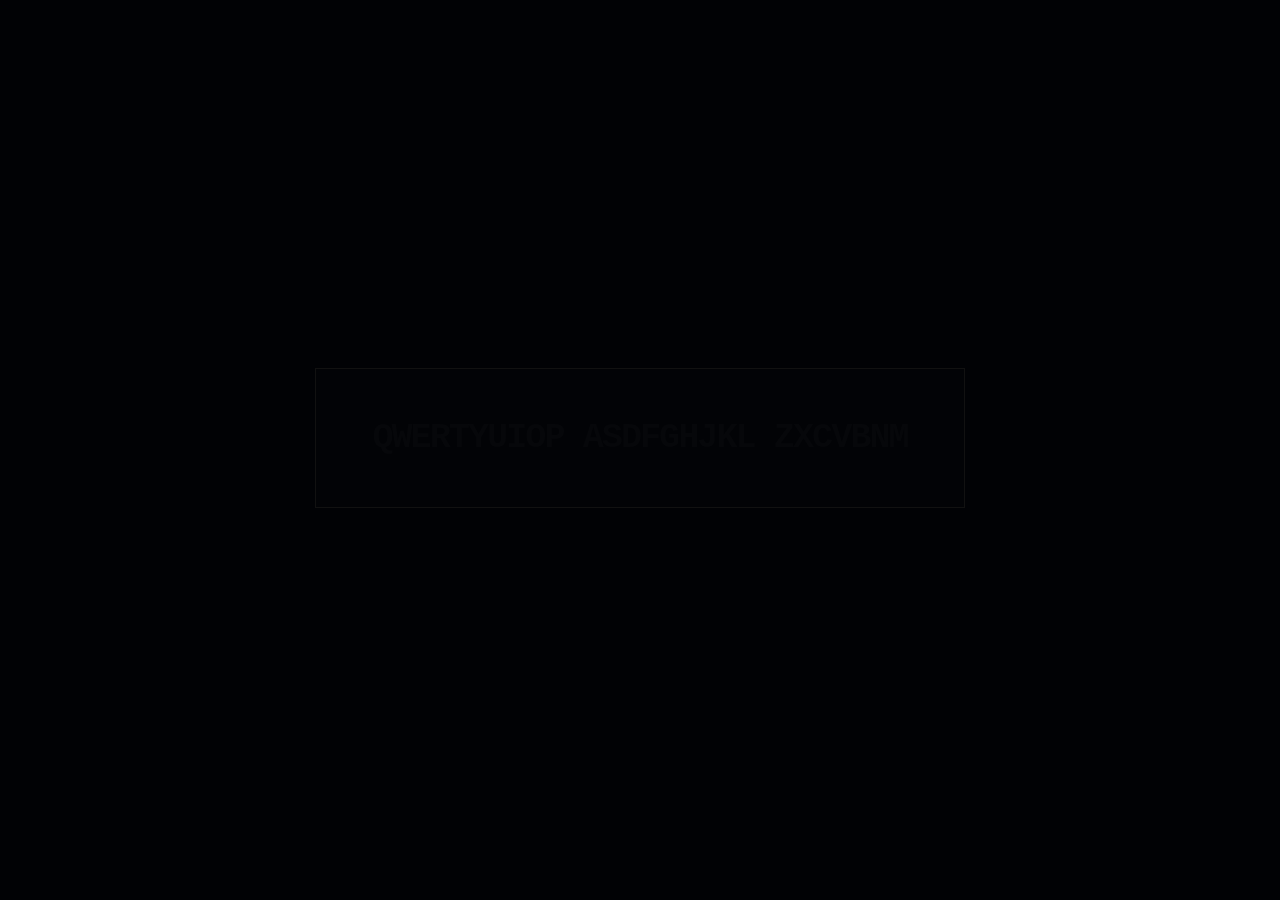
==== commit c057e01d: "Update index.html" ====
--- a/index.html
+++ b/index.html
@@ -2,8 +2,8 @@
 <html lang="en">
 <head>
     <meta charset="UTF-8">
-    <meta name="viewport" content="width=device-width, initial-scale=1.0, maximum-scale=1.0, user-scalable=no">
-    <title>THE EXTRACTOR NEXUS</title>
+    <meta name="viewport" content="width=device-width, initial-scale=1.0">
+    <title>THE EXTRACTOR NEXUS • INITIALIZATION</title>
     <style>
         :root {
             --bg-color: #04060b;
@@ -24,421 +24,206 @@
             font-family: "Courier New", Courier, monospace;
             width: 100%;
             height: 100%;
-            overflow-x: hidden;
-        }
-
-        /* STAGE 1: VIDEO PLAYBACK */
-        #video-stage {
+            overflow: hidden;
+        }
+
+        /* ========================================================
+           STAGE 1: HARDWARE LAYER (THE CINEMATIC SEQUENCE CLOSURES)
+           ======================================================== */
+        #cinematic-viewport {
             position: fixed;
             top: 0;
             left: 0;
             width: 100%;
             height: 100%;
-            background-color: #000;
+            background-color: #010205;
             z-index: 9999;
             display: flex;
-            align-items: center;
-            justify-content: center;
-            transition: opacity 0.8s ease-out;
-        }
-
-        #video-stage.hidden {
-            opacity: 0;
-            pointer-events: none;
-        }
-
-        #intro-video {
-            width: 100%;
-            height: 100%;
-            object-fit: cover;
-        }
-
-        .video-skip {
-            position: absolute;
-            bottom: 2rem;
-            right: 2rem;
-            background: rgba(0,0,0,0.7);
+            flex-direction: column;
+            align-items: center;
+            justify-content: center;
+            padding: 2rem;
+            transition: opacity 0.8s ease-in-out;
+        }
+
+        .typing-montage-frame {
+            width: 100%;
+            max-width: 650px;
+            height: 140px;
+            border: 1px solid #111;
+            margin-bottom: 1.5rem;
+            display: flex;
+            align-items: center;
+            justify-content: center;
+            background: #020306;
+            overflow: hidden;
+            position: relative;
+        }
+        .montage-clip-bg {
+            font-size: 2.2rem;
+            font-weight: 900;
+            color: rgba(255,255,255,0.02);
+            letter-spacing: -2px;
+            position: absolute;
+            width: 150%;
+            text-align: center;
+            user-select: none;
+        }
+        .live-carriage-line {
+            font-size: 1.1rem;
+            color: #00ffcc;
+            text-shadow: 0 0 8px rgba(0,255,204,0.4);
+            width: 90%;
+            text-align: left;
+            border-right: 2px solid #00ffcc;
+            white-space: pre-wrap;
+            overflow: hidden;
+        }
+
+        .pneumatic-container {
+            width: 100%;
+            max-width: 500px;
+            height: 60px;
+            border: 2px solid var(--border-color);
+            background: linear-gradient(180deg, rgba(26,35,54,0.2) 0%, rgba(5,8,15,0.4) 100%);
+            border-radius: 30px;
+            display: none;
+            align-items: center;
+            padding: 0 10px;
+        }
+        .capsule-cartridge {
+            width: 140px;
+            height: 40px;
+            background: rgba(6, 182, 212, 0.2);
             border: 1px solid var(--neon-cyan);
+            border-radius: 20px;
+            display: flex;
+            align-items: center;
+            justify-content: center;
+            font-size: 0.75rem;
             color: var(--neon-cyan);
-            padding: 0.6rem 1.2rem;
-            font-size: 0.75rem;
-            cursor: pointer;
-            z-index: 11000;
-            transition: all 0.3s;
-            text-transform: uppercase;
-            letter-spacing: 0.1em;
-            font-family: monospace;
-            border-radius: 4px;
-        }
-
-        .video-skip:hover {
-            background: var(--neon-cyan);
-            color: #000;
-            box-shadow: 0 0 10px rgba(6, 182, 212, 0.5);
-        }
-
-        /* STAGE 2: LOGO ANIMATION */
-        #logo-stage {
-            position: fixed;
-            top: 0;
-            left: 0;
-            width: 100%;
-            height: 100%;
-            background-color: #04050a;
-            z-index: 9998;
-            display: flex;
+            font-weight: bold;
+        }
+
+        .hyperspace-tunnel {
+            position: absolute;
+            width: 100%;
+            height: 100%;
+            top: 0;
+            left: 0;
+            display: none;
+            background-color: #010204;
+            overflow: hidden;
+        }
+        .star-vector-line {
+            position: absolute;
+            background: linear-gradient(90deg, transparent, var(--neon-blue), #ffffff);
+            height: 2px;
+            border-radius: 50%;
+            opacity: 0;
+        }
+
+        .terminator-flash-screen {
+            position: absolute;
+            width: 100%;
+            height: 100%;
+            top: 0;
+            left: 0;
+            background: #ffffff;
+            opacity: 0;
+            display: none;
+            z-index: 10000;
+        }
+        .terminator-logo-container {
+            position: absolute;
+            width: 100%;
+            height: 100%;
+            top: 0;
+            left: 0;
+            background: #04050a;
+            display: none;
             flex-direction: column;
             align-items: center;
             justify-content: center;
-            transition: opacity 1s ease-out;
-            opacity: 0;
-            pointer-events: none;
-        }
-
-        #logo-stage.show {
-            opacity: 1;
-        }
-
-        #logo-stage.hide {
-            opacity: 0;
-            pointer-events: none;
-        }
-
-        .logo-container {
-            width: 100%;
-            max-width: 600px;
-            display: flex;
-            align-items: center;
-            justify-content: center;
-            animation: logoEnter 1.2s cubic-bezier(0.075, 0.82, 0.165, 1);
-        }
-
-        @keyframes logoEnter {
-            0% {
-                opacity: 0;
-                transform: scale(0.8);
-            }
-            100% {
-                opacity: 1;
-                transform: scale(1);
-            }
-        }
-
-        .logo-svg {
-            width: 100%;
-            height: auto;
-            filter: drop-shadow(0 0 20px rgba(6, 182, 212, 0.5));
-        }
-
-        /* STAGE 3: MAIN DASHBOARD */
+            z-index: 10001;
+        }
+        .vector-logo-wrap {
+            width: 100%;
+            max-width: 550px;
+            display: none;
+            opacity: 0;
+            transform: scale(1.15);
+            transition: all 1s cubic-bezier(0.075, 0.82, 0.165, 1);
+        }
+
+        /* ========================================================
+           STAGE 2: FIXED MONOSPACE INTERACTIVE HUB PAGE 
+           ======================================================== */
         #core-dashboard {
             opacity: 0;
             display: none;
             max-width: 1100px;
             margin: 0 auto;
             padding: 2rem 1rem;
-            transition: opacity 1s ease-out;
-        }
-
-        #core-dashboard.visible {
-            opacity: 1;
-            display: block;
-        }
-
-        header { 
-            background: rgba(9, 14, 26, 0.9); 
-            border: 1px solid var(--border-color); 
-            padding: 2rem; 
-            border-radius: 4px; 
-            margin-bottom: 2rem; 
-        }
-        .title-main { 
-            font-size: 1.8rem; 
-            font-weight: 900; 
-            color: #ffffff; 
-            letter-spacing: 0.05em; 
-        }
-        .subtitle-main { 
-            font-size: 0.85rem; 
-            color: var(--neon-cyan); 
-            text-transform: uppercase; 
-            margin-top: 0.4rem; 
-        }
-        
-        section { 
-            background-color: var(--card-bg); 
-            border: 1px solid var(--border-color); 
-            border-radius: 4px; 
-            padding: 2rem; 
-            margin-bottom: 2rem; 
-        }
-        h2 { 
-            font-size: 1.15rem; 
-            text-transform: uppercase; 
-            color: var(--neon-cyan); 
-            margin-bottom: 1rem; 
-            display: flex; 
-            align-items: center; 
-        }
-        h2::before { 
-            content: '> '; 
-            color: var(--neon-cyan); 
-        }
-        p { 
-            color: var(--text-muted); 
-            font-size: 0.9rem; 
-            line-height: 1.6; 
-            margin-bottom: 1rem; 
-        }
-
-        .fleet-grid { 
-            display: grid; 
-            grid-template-columns: 1fr; 
-            gap: 2rem; 
-            margin-bottom: 3rem; 
-        }
-        .fleet-card { 
-            background-color: var(--card-bg); 
-            border: 1px solid var(--border-color); 
-            border-radius: 4px; 
-            padding: 2rem; 
-            position: relative; 
-        }
-        .fleet-card::before { 
-            content: ''; 
-            position: absolute; 
-            top: 0; 
-            left: 0; 
-            bottom: 0; 
-            width: 4px; 
-        }
-        .fleet-speed::before { 
-            background: var(--neon-amber); 
-        }
-        .fleet-prestige::before { 
-            background: var(--neon-cyan); 
-        }
-        
-        .fleet-header { 
-            display: flex; 
-            justify-content: space-between; 
-            align-items: center; 
-            border-bottom: 1px solid var(--border-color); 
-            padding-bottom: 1rem; 
-            margin-bottom: 1.5rem; 
-        }
-        .fleet-title { 
-            font-size: 1.25rem; 
-            font-weight: 800; 
-            color: #ffffff; 
-        }
-        .fleet-counter { 
-            font-size: 0.75rem; 
-            color: var(--neon-cyan); 
-            background: rgba(6, 182, 212, 0.08); 
-            padding: 0.3rem 0.6rem; 
-            border: 1px solid rgba(6, 182, 212, 0.15); 
-        }
-        
-        .armada-grid { 
-            display: grid; 
-            grid-template-columns: repeat(auto-fill, minmax(200px, 1fr)); 
-            gap: 0.6rem; 
-        }
-        .armada-node { 
-            background-color: var(--inner-bg); 
-            border: 1px solid var(--border-color); 
-            border-radius: 4px; 
-            padding: 0.8rem; 
-            display: flex; 
-            justify-content: space-between; 
-            align-items: center; 
-        }
-        .node-brand { 
-            font-size: 0.8rem; 
-            font-weight: 700; 
-            color: #ffffff; 
-        }
-        .node-tag { 
-            font-size: 0.6rem; 
-            color: var(--text-muted); 
-            text-transform: uppercase; 
-        }
-        .node-indicator { 
-            width: 5px; 
-            height: 5px; 
-            background-color: var(--neon-cyan); 
-            border-radius: 50%; 
-            box-shadow: 0 0 6px var(--neon-cyan); 
-        }
-        .fleet-speed .node-indicator { 
-            background-color: var(--neon-amber); 
-            box-shadow: 0 0 6px var(--neon-amber); 
-        }
-
-        .intake-section { 
-            background-color: var(--card-bg); 
-            border: 1px solid var(--border-color); 
-            padding: 2rem; 
-            border-radius: 4px; 
-        }
-        .form-grid { 
-            display: grid; 
-            grid-template-columns: 1fr 1fr; 
-            gap: 1rem; 
-            margin-bottom: 1rem; 
-        }
-        .form-group { 
-            display: flex; 
-            flex-direction: column; 
-            margin-bottom: 1rem; 
-        }
-        label { 
-            font-size: 0.75rem; 
-            text-transform: uppercase; 
-            color: var(--text-muted); 
-            margin-bottom: 0.3rem; 
-        }
-        input, textarea { 
-            background: #04060b; 
-            border: 1px solid var(--border-color); 
-            border-radius: 2px; 
-            padding: 0.75rem; 
-            color: #ffffff; 
-            font-family: monospace; 
-            font-size: 0.9rem; 
-        }
-        button.submit-btn { 
-            width: 100%; 
-            background: transparent; 
-            border: 1px solid var(--neon-blue); 
-            color: var(--neon-blue); 
-            padding: 1.1rem; 
-            font-family: monospace; 
-            font-size: 0.9rem; 
-            font-weight: 700; 
-            text-transform: uppercase; 
-            cursor: pointer; 
-            margin-top: 0.5rem; 
-            transition: all 0.2s;
-        }
-
-        button.submit-btn:hover {
-            background: var(--neon-blue);
-            color: #ffffff;
-        }
-        
-        .skip-intro-btn { 
-            position: absolute; 
-            bottom: 2rem; 
-            right: 2rem; 
-            background: transparent; 
-            border: 1px solid #222; 
-            color: #444; 
-            padding: 0.5rem 1rem; 
-            font-size: 0.75rem; 
-            cursor: pointer; 
-            z-index: 11000; 
-            transition: all 0.3s;
-        }
-
-        .skip-intro-btn:hover {
-            border-color: var(--neon-cyan);
-            color: var(--neon-cyan);
-        }
+            transition: opacity 0.8s ease-out;
+        }
+        header { background: rgba(9, 14, 26, 0.9); border: 1px solid var(--border-color); padding: 2rem; border-radius: 4px; margin-bottom: 2rem; }
+        .title-main { font-size: 1.8rem; font-weight: 900; color: #ffffff; letter-spacing: 0.05em; }
+        .subtitle-main { font-size: 0.85rem; color: var(--neon-cyan); text-transform: uppercase; margin-top: 0.4rem; }
+        
+        section { background-color: var(--card-bg); border: 1px solid var(--border-color); border-radius: 4px; padding: 2rem; margin-bottom: 2rem; }
+        h2 { font-size: 1.15rem; text-transform: uppercase; color: var(--neon-cyan); margin-bottom: 1rem; display: flex; align-items: center; }
+        h2::before { content: '> '; color: var(--neon-cyan); }
+        p { color: var(--text-muted); font-size: 0.9rem; line-height: 1.6; margin-bottom: 1rem; }
+
+        .fleet-grid { display: grid; grid-template-columns: 1fr; gap: 2rem; margin-bottom: 3rem; }
+        .fleet-card { background-color: var(--card-bg); border: 1px solid var(--border-color); border-radius: 4px; padding: 2rem; position: relative; }
+        .fleet-card::before { content: ''; position: absolute; top: 0; left: 0; bottom: 0; width: 4px; }
+        .fleet-speed::before { background: var(--neon-amber); }
+        .fleet-prestige::before { background: var(--neon-cyan); }
+        
+        .fleet-header { display: flex; justify-content: space-between; align-items: center; border-bottom: 1px solid var(--border-color); padding-bottom: 1rem; margin-bottom: 1.5rem; }
+        .fleet-title { font-size: 1.25rem; font-weight: 800; color: #ffffff; }
+        .fleet-counter { font-size: 0.75rem; color: var(--neon-cyan); background: rgba(6, 182, 212, 0.08); padding: 0.3rem 0.6rem; border: 1px solid rgba(6, 182, 212, 0.15); }
+        
+        .armada-grid { display: grid; grid-template-columns: repeat(auto-fill, minmax(200px, 1fr)); gap: 0.6rem; }
+        .armada-node { background-color: var(--inner-bg); border: 1px solid var(--border-color); border-radius: 4px; padding: 0.8rem; display: flex; justify-content: space-between; align-items: center; }
+        .node-brand { font-size: 0.8rem; font-weight: 700; color: #ffffff; }
+        .node-tag { font-size: 0.6rem; color: var(--text-muted); text-transform: uppercase; }
+        .node-indicator { width: 5px; height: 5px; background-color: var(--neon-cyan); border-radius: 50%; box-shadow: 0 0 6px var(--neon-cyan); }
+        .fleet-speed .node-indicator { background-color: var(--neon-amber); box-shadow: 0 0 6px var(--neon-amber); }
+
+        .intake-section { background-color: var(--card-bg); border: 1px solid var(--border-color); padding: 2rem; border-radius: 4px; }
+        .form-grid { display: grid; grid-template-columns: 1fr 1fr; gap: 1rem; margin-bottom: 1rem; }
+        .form-group { display: flex; flex-direction: column; margin-bottom: 1rem; }
+        label { font-size: 0.75rem; text-transform: uppercase; color: var(--text-muted); margin-bottom: 0.3rem; }
+        input, textarea { background: #04060b; border: 1px solid var(--border-color); border-radius: 2px; padding: 0.75rem; color: #ffffff; font-family: monospace; font-size: 0.9rem; }
+        button.submit-btn { width: 100%; background: transparent; border: 1px solid var(--neon-blue); color: var(--neon-blue); padding: 1.1rem; font-family: monospace; font-size: 0.9rem; font-weight: 700; text-transform: uppercase; cursor: pointer; margin-top: 0.5rem; transition: all 0.2s; }
+        button.submit-btn:hover { background: var(--neon-blue); color: #ffffff; }
+        
+        .skip-intro-btn { position: absolute; bottom: 2rem; right: 2rem; background: transparent; border: 1px solid #222; color: #444; padding: 0.5rem 1rem; font-size: 0.75rem; cursor: pointer; z-index: 11000; }
     </style>
 </head>
 <body>
 
-    <!-- STAGE 1: VIDEO INTRO -->
-    <div id="video-stage">
-        <video id="intro-video" autoplay onended="transitionToLogo()">
-            <source src="typewriter.mp4" type="video/mp4">
-            Your browser doesn't support video.
-        </video>
-        <button class="video-skip" onclick="skipToLogo()">SKIP VIDEO</button>
-    </div>
-
-    <!-- STAGE 2: LOGO ANIMATION -->
-    <div id="logo-stage">
-        <div class="logo-container">
-            <svg class="logo-svg" viewBox="0 0 800 200" width="100%">
-                <defs>
-                    <linearGradient id="stGrad" x1="0%" y1="0%" x2="100%" y2="100%">
-                        <stop offset="0%" stop-color="#94a3b8"/>
-                        <stop offset="50%" stop-color="#cbd5e1"/>
-                        <stop offset="100%" stop-color="#475569"/>
-                    </linearGradient>
-                    <filter id="glow">
-                        <feGaussianBlur stdDeviation="3" result="coloredBlur"/>
-                        <feMerge>
-                            <feMergeNode in="coloredBlur"/>
-                            <feMergeNode in="SourceGraphic"/>
-                        </feMerge>
-                    </filter>
-                </defs>
-                <path d="M50,130 L180,40 L160,110 L320,110 L50,150 Z" fill="none" stroke="url(#stGrad)" stroke-width="4" filter="url(#glow)"/>
-                <text x="340" y="105" font-family="Courier New, monospace" font-weight="900" font-size="46" fill="url(#stGrad)" filter="url(#glow)">SHARPHUB</text>
-            </svg>
+    <!-- STAGE 1: CINEMATIC HARDWARE MULTIMEDIA CONTAINER -->
+    <div id="cinematic-viewport">
+        <div id="montage-box" class="typing-montage-frame">
+            <div class="montage-clip-bg">QWERTYUIOP ASDFGHJKL ZXCVBNM</div>
+            <div id="carriage-line" class="live-carriage-line"></div>
         </div>
-    </div>
-
-    <!-- STAGE 3: MAIN DASHBOARD -->
-    <div id="core-dashboard">
-        <header>
-            <div class="title-main">THE EXTRACTOR NEXUS</div>
-            <div class="subtitle-main">Consolidated Digital Interface</div>
-        </header>
-
-        <section>
-            <h2>Welcome to SharpHub</h2>
-            <p>This presentation platform combines cinematic video introduction with an interactive dashboard. The system delivers a professional multimedia experience with three-stage initialization sequence.</p>
-        </section>
-
-        <section>
-            <h2>System Status</h2>
-            <p>All systems operational. Video playback complete. Logo animation successful. Dashboard interface initialized and ready for deployment.</p>
-        </section>
-    </div>
-
-    <script>
-        function transitionToLogo() {
-            const videoStage = document.getElementById('video-stage');
-            const logoStage = document.getElementById('logo-stage');
-            
-            videoStage.classList.add('hidden');
-            logoStage.classList.add('show');
-            
-            // After logo animation, transition to dashboard
-            setTimeout(transitionToDashboard, 2500);
-        }
-
-        function skipToLogo() {
-            const video = document.getElementById('intro-video');
-            video.pause();
-            transitionToLogo();
-        }
-
-        function transitionToDashboard() {
-            const logoStage = document.getElementById('logo-stage');
-            const dashboard = document.getElementById('core-dashboard');
-            
-            logoStage.classList.add('hide');
-            setTimeout(() => {
-                dashboard.classList.add('visible');
-            }, 100);
-        }
-
-        // Button animations
-        document.querySelectorAll('.submit-btn').forEach(btn => {
-            btn.addEventListener('click', function() {
-                this.style.transform = 'scale(0.95)';
-                setTimeout(() => {
-                    this.style.transform = 'scale(1)';
-                }, 150);
-            });
-        });
-    </script>
-
-</body>
-</html>
+
+        <div id="tube-conduit" class="pneumatic-container">
+            <div id="capsule-node" class="capsule-cartridge">TELEGRAM_PIPE_INJECT</div>
+        </div>
+
+        <div id="warp-tunnel" class="hyperspace-tunnel"></div>
+        <div id="whiteout" class="terminator-flash-screen"></div>
+
+        <div id="terminator-box" class="terminator-logo-container">
+            <!-- EMBEDDED SHARPHUB DYNAMICS VECTOR LOGO -->
+            <div id="vector-logo-1" class="vector-logo-wrap">
+                <svg viewBox="0 0 800 200" width="100%">
+                    <defs>
+                        <linearGradient id="steelGrad" x1="0%" y1="0%" x2="100%" y2="100%">
+                            <stop offset="0%" stop-color="#94a3b8"/>
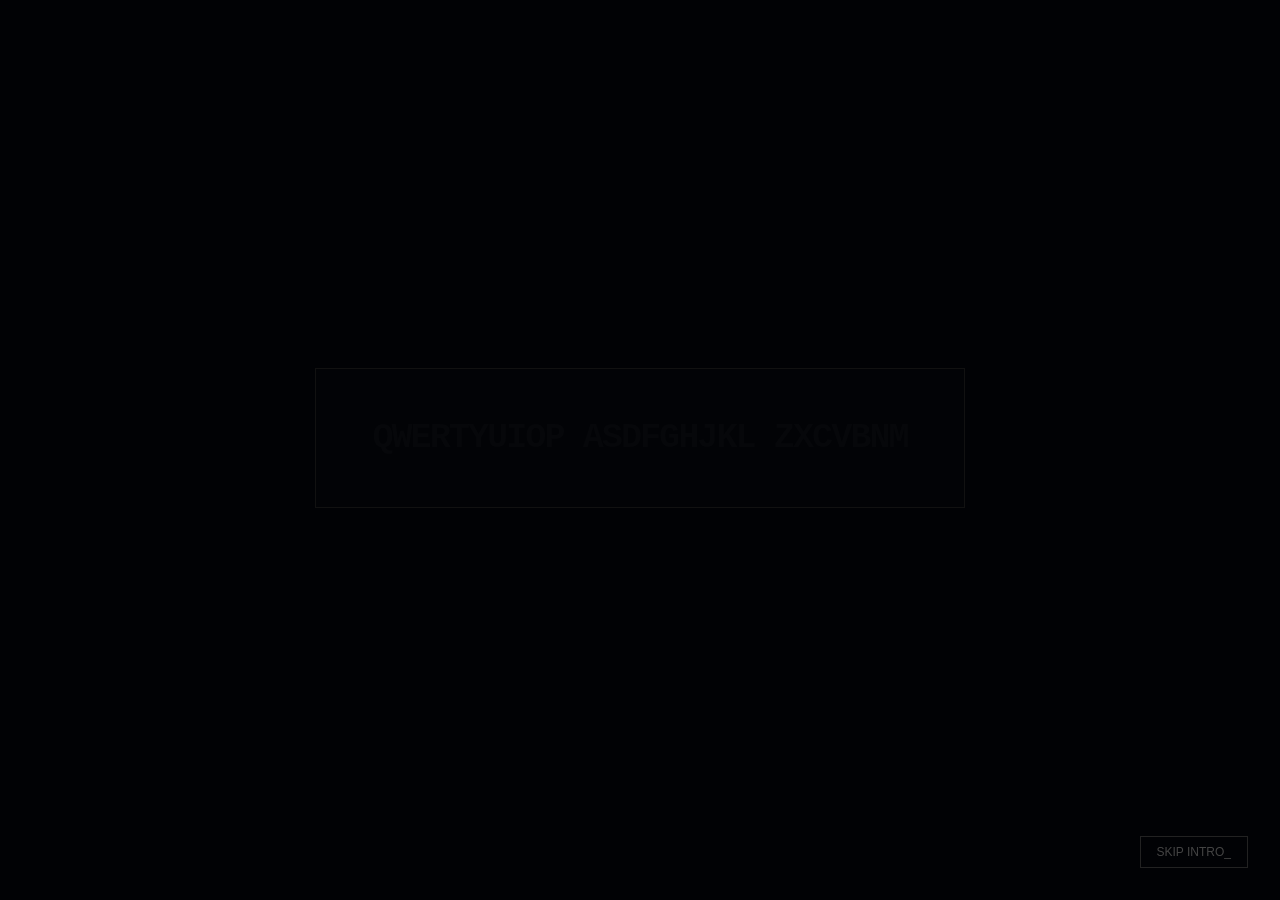
==== commit b10a5526: "Update index.html" ====
--- a/index.html
+++ b/index.html
@@ -4,209 +4,11 @@
     <meta charset="UTF-8">
     <meta name="viewport" content="width=device-width, initial-scale=1.0">
     <title>THE EXTRACTOR NEXUS • INITIALIZATION</title>
-    <style>
-        :root {
-            --bg-color: #04060b;
-            --card-bg: #090e1a;
-            --inner-bg: #05080f;
-            --grid-line: #121824;
-            --text-main: #f1f5f9;
-            --text-muted: #4e5d78;
-            --neon-cyan: #06b6d4;
-            --neon-blue: #3b82f6;
-            --neon-amber: #f59e0b;
-            --border-color: #1a2336;
-        }
-        * { box-sizing: border-box; margin: 0; padding: 0; }
-        body, html {
-            background-color: var(--bg-color);
-            color: var(--text-main);
-            font-family: "Courier New", Courier, monospace;
-            width: 100%;
-            height: 100%;
-            overflow: hidden;
-        }
-
-        /* ========================================================
-           STAGE 1: HARDWARE LAYER (THE CINEMATIC SEQUENCE CLOSURES)
-           ======================================================== */
-        #cinematic-viewport {
-            position: fixed;
-            top: 0;
-            left: 0;
-            width: 100%;
-            height: 100%;
-            background-color: #010205;
-            z-index: 9999;
-            display: flex;
-            flex-direction: column;
-            align-items: center;
-            justify-content: center;
-            padding: 2rem;
-            transition: opacity 0.8s ease-in-out;
-        }
-
-        .typing-montage-frame {
-            width: 100%;
-            max-width: 650px;
-            height: 140px;
-            border: 1px solid #111;
-            margin-bottom: 1.5rem;
-            display: flex;
-            align-items: center;
-            justify-content: center;
-            background: #020306;
-            overflow: hidden;
-            position: relative;
-        }
-        .montage-clip-bg {
-            font-size: 2.2rem;
-            font-weight: 900;
-            color: rgba(255,255,255,0.02);
-            letter-spacing: -2px;
-            position: absolute;
-            width: 150%;
-            text-align: center;
-            user-select: none;
-        }
-        .live-carriage-line {
-            font-size: 1.1rem;
-            color: #00ffcc;
-            text-shadow: 0 0 8px rgba(0,255,204,0.4);
-            width: 90%;
-            text-align: left;
-            border-right: 2px solid #00ffcc;
-            white-space: pre-wrap;
-            overflow: hidden;
-        }
-
-        .pneumatic-container {
-            width: 100%;
-            max-width: 500px;
-            height: 60px;
-            border: 2px solid var(--border-color);
-            background: linear-gradient(180deg, rgba(26,35,54,0.2) 0%, rgba(5,8,15,0.4) 100%);
-            border-radius: 30px;
-            display: none;
-            align-items: center;
-            padding: 0 10px;
-        }
-        .capsule-cartridge {
-            width: 140px;
-            height: 40px;
-            background: rgba(6, 182, 212, 0.2);
-            border: 1px solid var(--neon-cyan);
-            border-radius: 20px;
-            display: flex;
-            align-items: center;
-            justify-content: center;
-            font-size: 0.75rem;
-            color: var(--neon-cyan);
-            font-weight: bold;
-        }
-
-        .hyperspace-tunnel {
-            position: absolute;
-            width: 100%;
-            height: 100%;
-            top: 0;
-            left: 0;
-            display: none;
-            background-color: #010204;
-            overflow: hidden;
-        }
-        .star-vector-line {
-            position: absolute;
-            background: linear-gradient(90deg, transparent, var(--neon-blue), #ffffff);
-            height: 2px;
-            border-radius: 50%;
-            opacity: 0;
-        }
-
-        .terminator-flash-screen {
-            position: absolute;
-            width: 100%;
-            height: 100%;
-            top: 0;
-            left: 0;
-            background: #ffffff;
-            opacity: 0;
-            display: none;
-            z-index: 10000;
-        }
-        .terminator-logo-container {
-            position: absolute;
-            width: 100%;
-            height: 100%;
-            top: 0;
-            left: 0;
-            background: #04050a;
-            display: none;
-            flex-direction: column;
-            align-items: center;
-            justify-content: center;
-            z-index: 10001;
-        }
-        .vector-logo-wrap {
-            width: 100%;
-            max-width: 550px;
-            display: none;
-            opacity: 0;
-            transform: scale(1.15);
-            transition: all 1s cubic-bezier(0.075, 0.82, 0.165, 1);
-        }
-
-        /* ========================================================
-           STAGE 2: FIXED MONOSPACE INTERACTIVE HUB PAGE 
-           ======================================================== */
-        #core-dashboard {
-            opacity: 0;
-            display: none;
-            max-width: 1100px;
-            margin: 0 auto;
-            padding: 2rem 1rem;
-            transition: opacity 0.8s ease-out;
-        }
-        header { background: rgba(9, 14, 26, 0.9); border: 1px solid var(--border-color); padding: 2rem; border-radius: 4px; margin-bottom: 2rem; }
-        .title-main { font-size: 1.8rem; font-weight: 900; color: #ffffff; letter-spacing: 0.05em; }
-        .subtitle-main { font-size: 0.85rem; color: var(--neon-cyan); text-transform: uppercase; margin-top: 0.4rem; }
-        
-        section { background-color: var(--card-bg); border: 1px solid var(--border-color); border-radius: 4px; padding: 2rem; margin-bottom: 2rem; }
-        h2 { font-size: 1.15rem; text-transform: uppercase; color: var(--neon-cyan); margin-bottom: 1rem; display: flex; align-items: center; }
-        h2::before { content: '> '; color: var(--neon-cyan); }
-        p { color: var(--text-muted); font-size: 0.9rem; line-height: 1.6; margin-bottom: 1rem; }
-
-        .fleet-grid { display: grid; grid-template-columns: 1fr; gap: 2rem; margin-bottom: 3rem; }
-        .fleet-card { background-color: var(--card-bg); border: 1px solid var(--border-color); border-radius: 4px; padding: 2rem; position: relative; }
-        .fleet-card::before { content: ''; position: absolute; top: 0; left: 0; bottom: 0; width: 4px; }
-        .fleet-speed::before { background: var(--neon-amber); }
-        .fleet-prestige::before { background: var(--neon-cyan); }
-        
-        .fleet-header { display: flex; justify-content: space-between; align-items: center; border-bottom: 1px solid var(--border-color); padding-bottom: 1rem; margin-bottom: 1.5rem; }
-        .fleet-title { font-size: 1.25rem; font-weight: 800; color: #ffffff; }
-        .fleet-counter { font-size: 0.75rem; color: var(--neon-cyan); background: rgba(6, 182, 212, 0.08); padding: 0.3rem 0.6rem; border: 1px solid rgba(6, 182, 212, 0.15); }
-        
-        .armada-grid { display: grid; grid-template-columns: repeat(auto-fill, minmax(200px, 1fr)); gap: 0.6rem; }
-        .armada-node { background-color: var(--inner-bg); border: 1px solid var(--border-color); border-radius: 4px; padding: 0.8rem; display: flex; justify-content: space-between; align-items: center; }
-        .node-brand { font-size: 0.8rem; font-weight: 700; color: #ffffff; }
-        .node-tag { font-size: 0.6rem; color: var(--text-muted); text-transform: uppercase; }
-        .node-indicator { width: 5px; height: 5px; background-color: var(--neon-cyan); border-radius: 50%; box-shadow: 0 0 6px var(--neon-cyan); }
-        .fleet-speed .node-indicator { background-color: var(--neon-amber); box-shadow: 0 0 6px var(--neon-amber); }
-
-        .intake-section { background-color: var(--card-bg); border: 1px solid var(--border-color); padding: 2rem; border-radius: 4px; }
-        .form-grid { display: grid; grid-template-columns: 1fr 1fr; gap: 1rem; margin-bottom: 1rem; }
-        .form-group { display: flex; flex-direction: column; margin-bottom: 1rem; }
-        label { font-size: 0.75rem; text-transform: uppercase; color: var(--text-muted); margin-bottom: 0.3rem; }
-        input, textarea { background: #04060b; border: 1px solid var(--border-color); border-radius: 2px; padding: 0.75rem; color: #ffffff; font-family: monospace; font-size: 0.9rem; }
-        button.submit-btn { width: 100%; background: transparent; border: 1px solid var(--neon-blue); color: var(--neon-blue); padding: 1.1rem; font-family: monospace; font-size: 0.9rem; font-weight: 700; text-transform: uppercase; cursor: pointer; margin-top: 0.5rem; transition: all 0.2s; }
-        button.submit-btn:hover { background: var(--neon-blue); color: #ffffff; }
-        
-        .skip-intro-btn { position: absolute; bottom: 2rem; right: 2rem; background: transparent; border: 1px solid #222; color: #444; padding: 0.5rem 1rem; font-size: 0.75rem; cursor: pointer; z-index: 11000; }
-    </style>
+    <!-- Force Link to External Style Sheet Layer -->
+    <link rel="stylesheet" href="style.css">
 </head>
 <body>
 
-    <!-- STAGE 1: CINEMATIC HARDWARE MULTIMEDIA CONTAINER -->
     <div id="cinematic-viewport">
         <div id="montage-box" class="typing-montage-frame">
             <div class="montage-clip-bg">QWERTYUIOP ASDFGHJKL ZXCVBNM</div>
@@ -221,9 +23,127 @@
         <div id="whiteout" class="terminator-flash-screen"></div>
 
         <div id="terminator-box" class="terminator-logo-container">
-            <!-- EMBEDDED SHARPHUB DYNAMICS VECTOR LOGO -->
             <div id="vector-logo-1" class="vector-logo-wrap">
                 <svg viewBox="0 0 800 200" width="100%">
                     <defs>
-                        <linearGradient id="steelGrad" x1="0%" y1="0%" x2="100%" y2="100%">
+                        <linearGradient id="steel" x1="0%" y1="0%" x2="100%" y2="100%">
                             <stop offset="0%" stop-color="#94a3b8"/>
+                            <stop offset="50%" stop-color="#cbd5e1"/>
+                            <stop offset="100%" stop-color="#475569"/>
+                        </linearGradient>
+                    </defs>
+                    <path d="M50,130 L180,40 L160,110 L320,110 L50,150 Z" fill="none" stroke="url(#steel)" stroke-width="4"/>
+                    <circle cx="180" cy="40" r="6" fill="#06b6d4"/>
+                    <circle cx="160" cy="110" r="6" fill="#3b82f6"/>
+                    <text x="340" y="105" font-family="Courier New, monospace" font-weight="900" font-size="46" fill="url(#steel)" letter-spacing="2">SHARPHUB</text>
+                    <text x="340" y="150" font-family="Courier New, monospace" font-weight="bold" font-size="34" fill="#94a3b8" letter-spacing="4">DYNAMICS</text>
+                    <text x="345" y="180" font-family="Courier New, monospace" font-size="14" fill="#4e5d78" letter-spacing="3">DIGITAL ASSET ANALYTICS</text>
+                </svg>
+            </div>
+
+            <div id="vector-logo-2" class="vector-logo-wrap">
+                <svg viewBox="0 0 800 250" width="100%">
+                    <path d="M400,20 L480,140 L320,140 Z" fill="none" stroke="#3b82f6" stroke-width="3"/>
+                    <path d="M400,20 L400,220 M320,140 L480,140" fill="none" stroke="#06b6d4" stroke-width="2" stroke-dasharray="4"/>
+                    <path d="M370,100 L400,20 L430,100" fill="none" stroke="#ffffff" stroke-width="4"/>
+                    <text x="400" y="195" font-family="Courier New, monospace" font-weight="900" font-size="38" fill="#ffffff" text-anchor="middle" letter-spacing="5">THE EXTRACTOR</text>
+                    <text x="400" y="235" font-family="Courier New, monospace" font-weight="bold" font-size="32" fill="#06b6d4" text-anchor="middle" letter-spacing="8">NEXUS</text>
+                </svg>
+            </div>
+        </div>
+
+        <button class="skip-intro-btn" onclick="terminateCinematicAndReveal()">SKIP INTRO_</button>
+    </div>
+
+    <div id="core-dashboard">
+        <header>
+            <div class="title-main">THE EXTRACTOR NEXUS</div>
+            <div class="subtitle-main">Operations Terminal Grid • Adelaide Analytics Matrix</div>
+        </header>
+
+        <section>
+            <h2>The Infrastructure Shield</h2>
+            <p>Traditional networks partition audience volume across unstable mirror lines, dropping up to 20% of customer lifecycle retention values the second a coordinate fails. The Extractor Nexus eliminates operational fragmentation by grouping your multi-brand assets side-by-side inside a 24/7 unblockable pipeline corridor.</p>
+        </section>
+
+        <div class="fleet-grid">
+            <div class="fleet-card fleet-speed">
+                <div class="fleet-header">
+                    <div class="fleet-title">SPEED8 FLEET COMMAND</div>
+                    <div class="fleet-counter">16 CASINOS CONNECTED</div>
+                </div>
+                <div class="armada-grid">
+                    <div class="armada-node"><div class="node-info"><div class="node-brand">GDAY007</div><div class="node-tag">Core Node</div></div><div class="node-indicator"></div></div>
+                    <div class="armada-node"><div class="node-info"><div class="node-brand">WINSHARK88</div><div class="node-tag">Casino Arm</div></div><div class="node-indicator"></div></div>
+                    <div class="armada-node"><div class="node-info"><div class="node-brand">SPLASH77</div><div class="node-tag">Casino Arm</div></div><div class="node-indicator"></div></div>
+                    <div class="armada-node"><div class="node-info"><div class="node-brand">GALAXY96</div><div class="node-tag">Casino Arm</div></div><div class="node-indicator"></div></div>
+                    <div class="armada-node"><div class="node-info"><div class="node-brand">WINSTARTO</div><div class="node-tag">Casino Arm</div></div><div class="node-indicator"></div></div>
+                    <div class="armada-node"><div class="node-info"><div class="node-brand">3W96</div><div class="node-tag">Casino Arm</div></div><div class="node-indicator"></div></div>
+                    <div class="armada-node"><div class="node-info"><div class="node-brand">NAGA96</div><div class="node-tag">Casino Arm</div></div><div class="node-indicator"></div></div>
+                    <div class="armada-node"><div class="node-info"><div class="node-brand">NEOAUS96</div><div class="node-tag">Casino Arm</div></div><div class="node-indicator"></div></div>
+                    <div class="armada-node"><div class="node-info"><div class="node-brand">MEGADICE88</div><div class="node-tag">Casino Arm</div></div><div class="node-indicator"></div></div>
+                    <div class="armada-node"><div class="node-info"><div class="node-brand">LUXEZ7</div><div class="node-tag">Casino Arm</div></div><div class="node-indicator"></div></div>
+                    <div class="armada-node"><div class="node-info"><div class="node-brand">MRBET96</div><div class="node-tag">Casino Arm</div></div><div class="node-indicator"></div></div>
+                    <div class="armada-node"><div class="node-info"><div class="node-brand">CROWN20</div><div class="node-tag">Casino Arm</div></div><div class="node-indicator"></div></div>
+                    <div class="armada-node"><div class="node-info"><div class="node-brand">PLAY99</div><div class="node-tag">Casino Arm</div></div><div class="node-indicator"></div></div>
+                    <div class="armada-node"><div class="node-info"><div class="node-brand">MRWIN77</div><div class="node-tag">Casino Arm</div></div><div class="node-indicator"></div></div>
+                    <div class="armada-node"><div class="node-info"><div class="node-brand">WIP15</div><div class="node-tag">Casino Arm</div></div><div class="node-indicator"></div></div>
+                    <div class="armada-node"><div class="node-info"><div class="node-brand">SPEED8 CORE</div><div class="node-tag">Casino Arm</div></div><div class="node-indicator"></div></div>
+                </div>
+            </div>
+        </div>
+
+        <section class="intake-section">
+            <h2>Secure Gateway Entry Terminal</h2>
+            <form action="mailto:extractorshd@gmail.com" method="post" enctype="text/plain">
+                <div class="form-grid">
+                    <div class="form-group"><label>Syndicate Designation</label><input type="text" name="Company" required></div>
+                    <div class="form-group"><label>Secure Contact Email</label><input type="email" name="Email" required></div>
+                </div>
+                <div class="form-group"><label>Secure Telegram Handle</label><input type="text" name="Telegram" value="@Sharpy_SHD" required></div>
+                <div class="form-group"><label>Operational Parameters</label><textarea name="Context" rows="4" placeholder="Specify turnkey configuration metrics..." required></textarea></div>
+                <button class="submit-btn" type="submit">Submit Credentials to Analytics Core</button>
+            </form>
+        </section>
+        <footer>STATUS: SYSTEM SECURE • ALL TOPOLOGIES UNDER NDA GUIDELINES © 2026</footer>
+    </div>
+
+    <script>
+        const sequenceScript = [
+            "SHARPHUB DYNAMICS INITIALIZING PHASE 1...",
+            "COMPILING AUDIT: 347,500 PLATFORM USERS...",
+            "PERIMETER BRIEF CORRIDOR UNLOCKED."
+        ];
+        
+        const lineElement = document.getElementById("carriage-line");
+        const montageBox = document.getElementById("montage-box");
+        const tubeConduit = document.getElementById("tube-conduit");
+        const capsuleNode = document.getElementById("capsule-node");
+        const warpTunnel = document.getElementById("warp-tunnel");
+        const whiteout = document.getElementById("whiteout");
+        
+        let scriptIndex = 0;
+        let charIndex = 0;
+
+        function runTypewriterMontage() {
+            if (scriptIndex < sequenceScript.length) {
+                let currentLine = sequenceScript[scriptIndex];
+                if (charIndex < currentLine.length) {
+                    lineElement.innerHTML += currentLine.charAt(charIndex);
+                    charIndex++;
+                    setTimeout(runTypewriterMontage, 20); 
+                } else {
+                    setTimeout(() => {
+                        lineElement.innerHTML = "";
+                        charIndex = 0;
+                        scriptIndex++;
+                        runTypewriterMontage();
+                    }, 500);
+                }
+            } else {
+                setTimeout(triggerTubeInsertionScene, 100);
+            }
+        }
+
+        function triggerTubeInsertionScene() {
+            montageBox.style.display = "none";
--- a/style.css
+++ b/style.css
@@ -0,0 +1,179 @@
+:root {
+    --bg-color: #04060b;
+    --card-bg: #090e1a;
+    --inner-bg: #05080f;
+    --grid-line: #121824;
+    --text-main: #f1f5f9;
+    --text-muted: #4e5d78;
+    --neon-cyan: #06b6d4;
+    --neon-blue: #3b82f6;
+    --neon-amber: #f59e0b;
+    --border-color: #1a2336;
+}
+* { box-sizing: border-box; margin: 0; padding: 0; }
+body, html {
+    background-color: var(--bg-color);
+    color: var(--text-main);
+    font-family: "Courier New", Courier, monospace;
+    width: 100%;
+    height: 100%;
+    overflow-x: hidden;
+}
+#cinematic-viewport {
+    position: fixed;
+    top: 0;
+    left: 0;
+    width: 100%;
+    height: 100%;
+    background-color: #010205;
+    z-index: 9999;
+    display: flex;
+    flex-direction: column;
+    align-items: center;
+    justify-content: center;
+    padding: 2rem;
+}
+.typing-montage-frame {
+    width: 100%;
+    max-width: 650px;
+    height: 140px;
+    border: 1px solid #111;
+    margin-bottom: 1.5rem;
+    display: flex;
+    align-items: center;
+    justify-content: center;
+    background: #020306;
+    overflow: hidden;
+    position: relative;
+}
+.montage-clip-bg {
+    font-size: 2.2rem;
+    font-weight: 900;
+    color: rgba(255,255,255,0.02);
+    letter-spacing: -2px;
+    position: absolute;
+    width: 150%;
+    text-align: center;
+    user-select: none;
+}
+.live-carriage-line {
+    font-size: 1.1rem;
+    color: #00ffcc;
+    text-shadow: 0 0 8px rgba(0,255,204,0.4);
+    width: 90%;
+    text-align: left;
+    border-right: 2px solid #00ffcc;
+    white-space: pre-wrap;
+    overflow: hidden;
+}
+.pneumatic-container {
+    width: 100%;
+    max-width: 500px;
+    height: 60px;
+    border: 2px solid var(--border-color);
+    background: linear-gradient(180deg, rgba(26,35,54,0.2) 0%, rgba(5,8,15,0.4) 100%);
+    border-radius: 30px;
+    display: none;
+    align-items: center;
+    padding: 0 10px;
+}
+.capsule-cartridge {
+    width: 140px;
+    height: 40px;
+    background: rgba(6, 182, 212, 0.2);
+    border: 1px solid var(--neon-cyan);
+    border-radius: 20px;
+    display: flex;
+    align-items: center;
+    justify-content: center;
+    font-size: 0.75rem;
+    color: var(--neon-cyan);
+    font-weight: bold;
+}
+.hyperspace-tunnel {
+    position: absolute;
+    width: 100%;
+    height: 100%;
+    top: 0;
+    left: 0;
+    display: none;
+    background-color: #010204;
+    overflow: hidden;
+}
+.star-vector-line {
+    position: absolute;
+    background: linear-gradient(90deg, transparent, var(--neon-blue), #ffffff);
+    height: 2px;
+    border-radius: 50%;
+    opacity: 0;
+}
+.terminator-flash-screen {
+    position: absolute;
+    width: 100%;
+    height: 100%;
+    top: 0;
+    left: 0;
+    background: #ffffff;
+    opacity: 0;
+    display: none;
+    z-index: 10000;
+}
+.terminator-logo-container {
+    position: absolute;
+    width: 100%;
+    height: 100%;
+    top: 0;
+    left: 0;
+    background: #04050a;
+    display: none;
+    flex-direction: column;
+    align-items: center;
+    justify-content: center;
+    z-index: 10001;
+}
+.vector-logo-wrap {
+    width: 100%;
+    max-width: 550px;
+    display: none;
+    opacity: 0;
+    transform: scale(1.15);
+    transition: all 1s cubic-bezier(0.075, 0.82, 0.165, 1);
+}
+#core-dashboard {
+    opacity: 0;
+    display: none;
+    max-width: 1100px;
+    margin: 0 auto;
+    padding: 2rem 1rem;
+    transition: opacity 1s ease-out;
+}
+header { background: rgba(9, 14, 26, 0.9); border: 1px solid var(--border-color); padding: 2rem; border-radius: 4px; margin-bottom: 2rem; }
+.title-main { font-size: 1.8rem; font-weight: 900; color: #ffffff; letter-spacing: 0.05em; }
+.subtitle-main { font-size: 0.85rem; color: var(--neon-cyan); text-transform: uppercase; margin-top: 0.4rem; }
+section { background-color: var(--card-bg); border: 1px solid var(--border-color); border-radius: 4px; padding: 2rem; margin-bottom: 2rem; }
+h2 { font-size: 1.15rem; text-transform: uppercase; color: var(--neon-cyan); margin-bottom: 1rem; display: flex; align-items: center; }
+h2::before { content: '> '; color: var(--neon-cyan); }
+p { color: var(--text-muted); font-size: 0.9rem; line-height: 1.6; margin-bottom: 1rem; }
+.fleet-grid { display: grid; grid-template-columns: 1fr; gap: 2rem; margin-bottom: 3rem; }
+.fleet-card { background-color: var(--card-bg); border: 1px solid var(--border-color); border-radius: 4px; padding: 2rem; position: relative; }
+.fleet-card::before { content: ''; position: absolute; top: 0; left: 0; bottom: 0; width: 4px; }
+.fleet-speed::before { background: var(--neon-amber); }
+.fleet-prestige::before { background: var(--neon-cyan); }
+.fleet-header { display: flex; justify-content: space-between; align-items: center; border-bottom: 1px solid var(--border-color); padding-bottom: 1rem; margin-bottom: 1.5rem; }
+.fleet-title { font-size: 1.25rem; font-weight: 800; color: #ffffff; }
+.fleet-counter { font-size: 0.75rem; color: var(--neon-cyan); background: rgba(6, 182, 212, 0.08); padding: 0.3rem 0.6rem; border: 1px solid rgba(6, 182, 212, 0.15); }
+.armada-grid { display: grid; grid-template-columns: repeat(auto-fill, minmax(200px, 1fr)); gap: 0.6rem; }
+.armada-node { background-color: var(--inner-bg); border: 1px solid var(--border-color); border-radius: 4px; padding: 0.8rem; display: flex; justify-content: space-between; align-items: center; }
+.node-brand { font-size: 0.8rem; font-weight: 700; color: #ffffff; }
+.node-tag { font-size: 0.6rem; color: var(--text-muted); text-transform: uppercase; }
+.node-indicator { width: 5px; height: 5px; background-color: var(--neon-cyan); border-radius: 50%; box-shadow: 0 0 6px var(--neon-cyan); }
+.fleet-speed .node-indicator { background-color: var(--neon-amber); box-shadow: 0 0 6px var(--neon-amber); }
+.intake-section { background-color: var(--card-bg); border: 1px solid var(--border-color); padding: 2rem; border-radius: 4px; }
+.form-grid { display: grid; grid-template-columns: 1fr 1fr; gap: 1rem; margin-bottom: 1rem; }
+.form-group { display: flex; flex-direction: column; margin-bottom: 1rem; }
+label { font-size: 0.75rem; text-transform: uppercase; color: var(--text-muted); margin-bottom: 0.3rem; }
+input, textarea { background: #04060b; border: 1px solid var(--border-color); border-radius: 2px; padding: 0.75rem; color: #ffffff; font-family: monospace; font-size: 0.9rem; }
+button.submit-btn { width: 100%; background: transparent; border: 1px solid var(--neon-blue); color: var(--neon-blue); padding: 1.1rem; font-family: monospace; font-size: 0.9rem; font-weight: 700; text-transform: uppercase; cursor: pointer; margin-top: 0.5rem; transition: all 0.2s; }
+button.submit-btn:hover { background: var(--neon-blue); color: #ffffff; }
+.skip-intro-btn { position: absolute; bottom: 2rem; right: 2rem; background: transparent; border: 1px solid #222; color: #444; padding: 0.5rem 1rem; font-size: 0.75rem; cursor: pointer; z-index: 11000; }
+footer { text-align: center; font-size: 0.75rem; color: var(--text-muted); margin-top: 4rem; }
